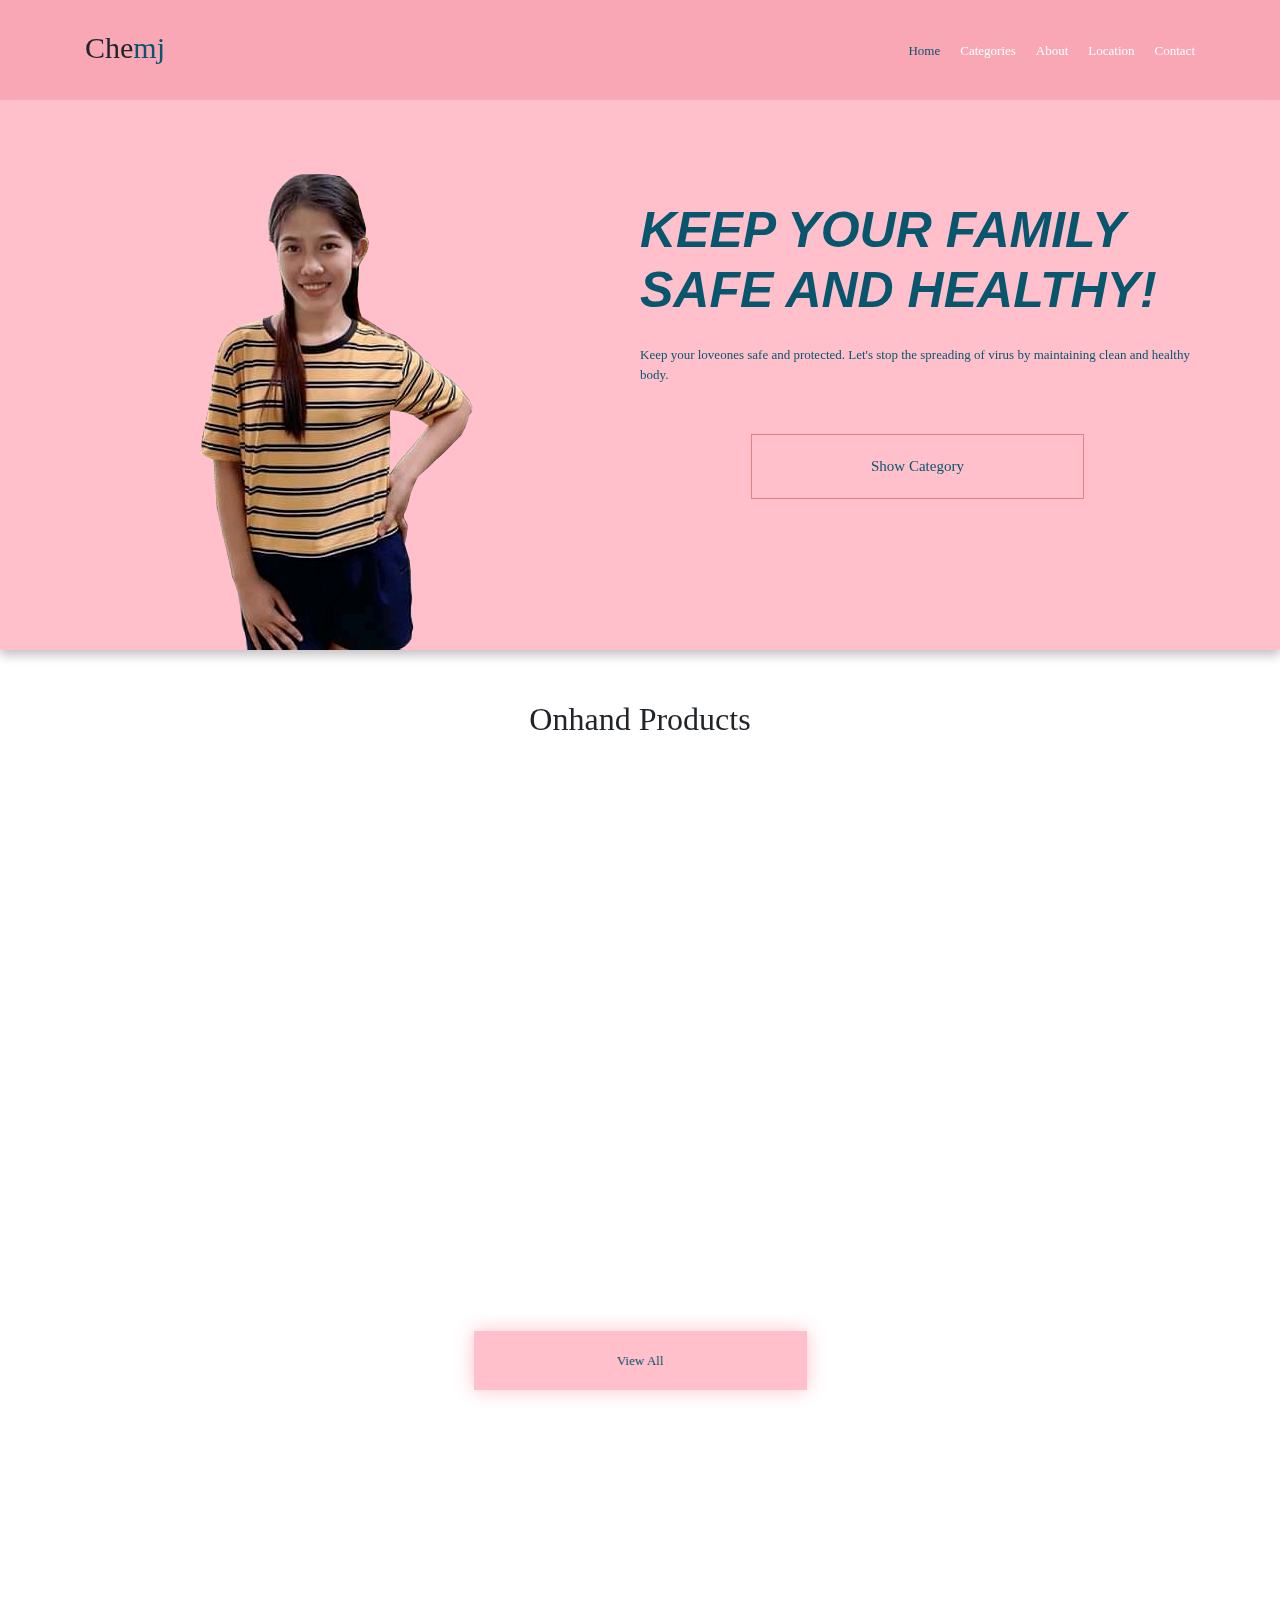
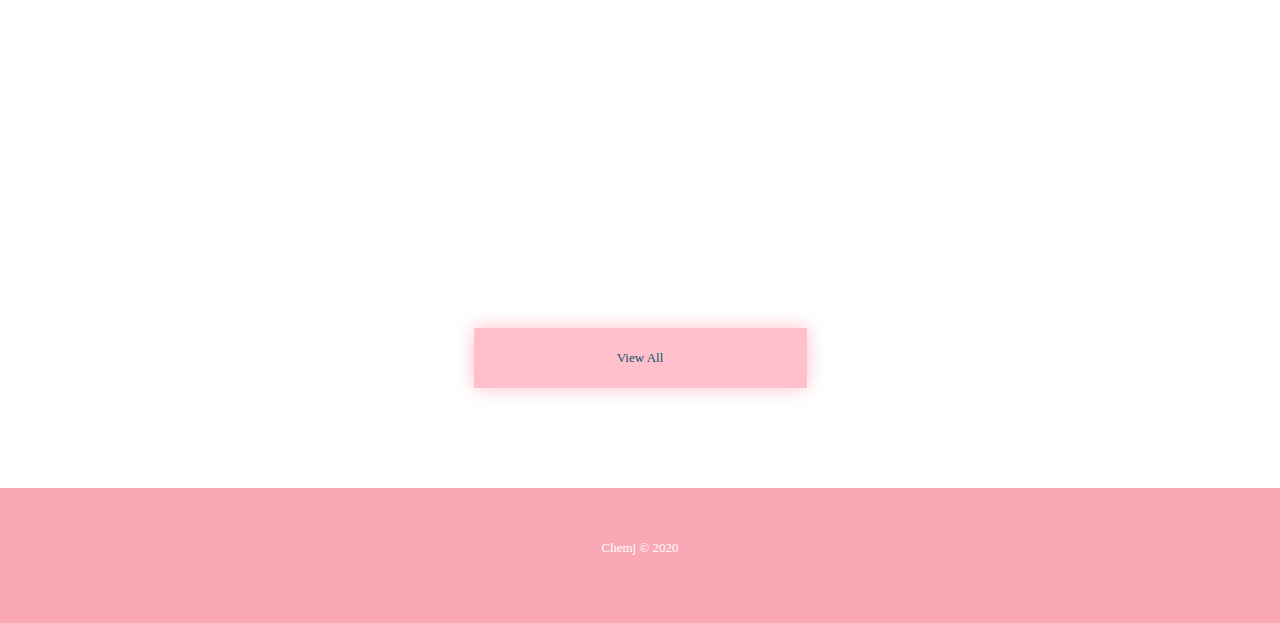
==== index.html @ 854d8d62 "firdt commit" ====
<!DOCTYPE html>
<html lang="en">

<head>
    <meta charset="UTF-8">
    <meta name="viewport" content="width=device-width, initial-scale=1.0">
    <meta name="keywords" content="">
    <meta name="description" content="">
    <meta name="author" content="Mark Jason P. Espelita">

    <!-- data aos -->

    <link rel="stylesheet" href="assets/libs/aos/dist/aos.css">

    <!-- font awesome -->

    <link rel="stylesheet" href="assets/libs/font-awesome/css/all.css">
    <link rel="stylesheet" href="assets/libs/font-awesome/css/all.min.css">
    <link rel="stylesheet" href="assets/libs/font-awesome/css/brands.css">
    <link rel="stylesheet" href="assets/libs/font-awesome/css/brands.min.css">
    <link rel="stylesheet" href="assets/libs/font-awesome/css/fontawesome.css">
    <link rel="stylesheet" href="assets/libs/font-awesome/css/fontawesome.min.css">
    <link rel="stylesheet" href="assets/libs/font-awesome/css/regular.css">
    <link rel="stylesheet" href="assets/libs/font-awesome/css/regular.min.css">
    <link rel="stylesheet" href="assets/libs/font-awesome/css/solid.css">
    <link rel="stylesheet" href="assets/libs/font-awesome/css/solid.min.css">
    <link rel="stylesheet" href="assets/libs/font-awesome/css/svg-with-js.css">
    <link rel="stylesheet" href="assets/libs/font-awesome/css/svg-with-js.min.css">
    <link rel="stylesheet" href="assets/libs/font-awesome/css/v4-shims.css">
    <link rel="stylesheet" href="assets/libs/font-awesome/css/v4-shims.min.css">

    <!-- owl carousel -->

    <link rel="stylesheet" href="assets/libs/OwlCarousel/dist/assets/owl.carousel.css">
    <link rel="stylesheet" href="assets/libs/OwlCarousel/dist/assets/owl.carousel.min.css">
    <link rel="stylesheet" href="assets/libs/OwlCarousel/dist/assets/owl.theme.default.css">
    <link rel="stylesheet" href="assets/libs/OwlCarousel/dist/assets/owl.theme.default.min.css">
    <link rel="stylesheet" href="assets/libs/OwlCarousel/dist/assets/owl.theme.green.css">
    <link rel="stylesheet" href="assets/libs/OwlCarousel/dist/assets/owl.theme.green.min.css">

    <!-- bootstrap -->

    <link rel="stylesheet" href="assets/libs/bootstrap/css/bootstrap-grid.css">
    <link rel="stylesheet" href="assets/libs/bootstrap/css/bootstrap-grid.min.css">
    <link rel="stylesheet" href="assets/libs/bootstrap/css/bootstrap-reboot.css">
    <link rel="stylesheet" href="assets/libs/bootstrap/css/bootstrap-reboot.min.css">
    <link rel="stylesheet" href="assets/libs/bootstrap/css/bootstrap.css">
    <link rel="stylesheet" href="assets/libs/bootstrap/css/bootstrap.min.css">

    <!-- custom -->

    <link rel="stylesheet" href="assets/css/custom.css">
    <link rel="stylesheet" href="assets/css/responsive.css">
    <link rel="stylesheet" href="assets/css/alcohol.css">

    <title>Chemj Store | Welcome</title>
</head>

<body>

    <!-- MAIN -->

    <header>
        <div class="container">
            <div class="branding">
                <h1 data-aos="zoom-in" data-aos-duration="1000">Che<span class="blue">mj</span></h1>
            </div>

            <nav data-aos="fade-up" data-aos-duration="1500">
                <ul>
                    <a href="index.html">
                        <li class="active-links">Home</li>
                    </a>
                    <li>
                        Categories
                        <ul>
                            <a href="alcohol.html">
                                <li>Alcohol</li>
                            </a>
                            <a href="faceshield.html">
                                <li>Faceshield</li>
                            </a>
                        </ul>
                    </li>

                    <a href="about.html">
                        <li>About</li>
                    </a>
                    <a href="location.html">
                        <li>Location</li>
                    </a>
                    <a href="contact.html">
                        <li>Contact</li>
                    </a>
                </ul>
                <i id="bars" class="fa fa-bars menu"></i>
            </nav>

        </div>
    </header>

    <section class="responsive-menu">
        <div class="container">
            <nav>
                <ul>
                    <a href="index.html">
                        <li class="active-links">Home</li>
                    </a>
                    <li>
                        Categories
                        <ul>
                            <a href="alcohol.html">
                                <li>Alcohol</li>
                            </a>
                            <a href="faceshield.html">
                                <li>Faceshield</li>
                            </a>
                        </ul>
                    </li>

                    <a href="about.html">
                        <li>About</li>
                    </a>
                    <a href="location.html">
                        <li>Location</li>
                    </a>
                    <a href="contact.html">
                        <li>Contact</li>
                    </a>
                </ul>
            </nav>
        </div>
    </section>

    <section class="showcase">
        <div class="container">
            <div class="bigpic">
                <img src="assets/img/showcase/FB_IMG_15981682162162028.png" alt="">
            </div>
            <div class="catchy">
                <h2 data-aos="fade-down" data-aos-duration="1000">KEEP YOUR FAMILY SAFE AND HEALTHY!</h2>
                <p data-aos="fade-left" data-aos-duration="1500">Keep your loveones safe and protected. Let's stop the
                    spreading of virus by maintaining clean and healthy body.</p>
                <p class="select-show" data-aos="zoom-in" data-aos-duration="1000">Show Category</p>
                <p class="select-hide">Hide Category</p>

                <ul class="choices">
                    <a href="alcohol.html">
                        <li>Alcohol</li>
                    </a>
                    <a href="faceshield.html">
                        <li>Facesheild</li>
                    </a>
                </ul>
            </div>
        </div>
    </section>
    <section class="alcohol">

        <div class="container">
            <h2 data-aos="fade-down" data-aos-duration="1000">Onhand Products</h2>
            <p data-aos="fade-up" data-aos-duration="1000">Keep your hands clean and free from germs, bacteria and
                viruses.</p>
            <h3 data-aos="fade-down" data-aos-duration="1000">Alcohol</h3>
            <div data-aos="fade-up" data-aos-duration="1000">
                <div class="owl-carousel">
                </div>
            </div>
            <p class="view-btn">
                <a href="alcohol.html"><button>View All</button></a>
            </p>
        </div>
    </section>

    <section class="faceshield">
        <div class="container">
            <p data-aos="fade-left" data-aos-duration="1000">Keep your hands clean and free from germs, bacteria and
                viruses.</p>
            <h3 data-aos="fade-down" data-aos-duration="1000">Faceshield</h3>
            <div data-aos="fade-down" data-aos-duration="1000">
                <div class="owl-carousel">
                </div>
            </div>


            <p class="view-btn">
                <a href="faceshield.html"><button>View All</button></a>
            </p>
        </div>
    </section>

    <footer>
        <div class="container">
            <p>Chemj &copy; 2020</p>
        </div>
    </footer>



    <!-- jquery -->

    <script src="assets/libs/jquery/jquery.js"></script>

    <!-- data aos -->

    <script src="assets/libs/aos/dist/aos.js"></script>

    <!-- bootstrap -->

    <script src="assets/libs/bootstrap/js/bootstrap.bundle.js"></script>
    <script src="assets/libs/bootstrap/js/bootstrap.bundle.min.js"></script>
    <script src="assets/libs/bootstrap/js/bootstrap.js"></script>
    <script src="assets/libs/bootstrap/js/bootstrap.min.js"></script>

    <!-- owl carousel -->

    <script src="assets/libs/OwlCarousel/dist/owl.carousel.js"></script>
    <script src="assets/libs/OwlCarousel/dist/owl.carousel.min.js"></script>

    <!-- custom -->
    <script src="assets/js/alcoholCarousel.js"></script>
    <script src="assets/js/faceshieldCarousel.js"></script>
    <script src="assets/js/custom.js"></script>



</body>

</html>
---- assets/libs/font-awesome/css/brands.css ----
/*!
 * Font Awesome Free 5.14.0 by @fontawesome - https://fontawesome.com
 * License - https://fontawesome.com/license/free (Icons: CC BY 4.0, Fonts: SIL OFL 1.1, Code: MIT License)
 */
@font-face {
  font-family: 'Font Awesome 5 Brands';
  font-style: normal;
  font-weight: 400;
  font-display: block;
  src: url("../webfonts/fa-brands-400.eot");
  src: url("../webfonts/fa-brands-400.eot?#iefix") format("embedded-opentype"), url("../webfonts/fa-brands-400.woff2") format("woff2"), url("../webfonts/fa-brands-400.woff") format("woff"), url("../webfonts/fa-brands-400.ttf") format("truetype"), url("../webfonts/fa-brands-400.svg#fontawesome") format("svg"); }

.fab {
  font-family: 'Font Awesome 5 Brands';
  font-weight: 400; }
---- assets/libs/font-awesome/css/brands.min.css ----
/*!
 * Font Awesome Free 5.14.0 by @fontawesome - https://fontawesome.com
 * License - https://fontawesome.com/license/free (Icons: CC BY 4.0, Fonts: SIL OFL 1.1, Code: MIT License)
 */
@font-face{font-family:"Font Awesome 5 Brands";font-style:normal;font-weight:400;font-display:block;src:url(../webfonts/fa-brands-400.eot);src:url(../webfonts/fa-brands-400.eot?#iefix) format("embedded-opentype"),url(../webfonts/fa-brands-400.woff2) format("woff2"),url(../webfonts/fa-brands-400.woff) format("woff"),url(../webfonts/fa-brands-400.ttf) format("truetype"),url(../webfonts/fa-brands-400.svg#fontawesome) format("svg")}.fab{font-family:"Font Awesome 5 Brands";font-weight:400}
---- assets/libs/font-awesome/css/regular.css ----
/*!
 * Font Awesome Free 5.14.0 by @fontawesome - https://fontawesome.com
 * License - https://fontawesome.com/license/free (Icons: CC BY 4.0, Fonts: SIL OFL 1.1, Code: MIT License)
 */
@font-face {
  font-family: 'Font Awesome 5 Free';
  font-style: normal;
  font-weight: 400;
  font-display: block;
  src: url("../webfonts/fa-regular-400.eot");
  src: url("../webfonts/fa-regular-400.eot?#iefix") format("embedded-opentype"), url("../webfonts/fa-regular-400.woff2") format("woff2"), url("../webfonts/fa-regular-400.woff") format("woff"), url("../webfonts/fa-regular-400.ttf") format("truetype"), url("../webfonts/fa-regular-400.svg#fontawesome") format("svg"); }

.far {
  font-family: 'Font Awesome 5 Free';
  font-weight: 400; }
---- assets/libs/font-awesome/css/regular.min.css ----
/*!
 * Font Awesome Free 5.14.0 by @fontawesome - https://fontawesome.com
 * License - https://fontawesome.com/license/free (Icons: CC BY 4.0, Fonts: SIL OFL 1.1, Code: MIT License)
 */
@font-face{font-family:"Font Awesome 5 Free";font-style:normal;font-weight:400;font-display:block;src:url(../webfonts/fa-regular-400.eot);src:url(../webfonts/fa-regular-400.eot?#iefix) format("embedded-opentype"),url(../webfonts/fa-regular-400.woff2) format("woff2"),url(../webfonts/fa-regular-400.woff) format("woff"),url(../webfonts/fa-regular-400.ttf) format("truetype"),url(../webfonts/fa-regular-400.svg#fontawesome) format("svg")}.far{font-family:"Font Awesome 5 Free";font-weight:400}
---- assets/libs/font-awesome/css/solid.css ----
/*!
 * Font Awesome Free 5.14.0 by @fontawesome - https://fontawesome.com
 * License - https://fontawesome.com/license/free (Icons: CC BY 4.0, Fonts: SIL OFL 1.1, Code: MIT License)
 */
@font-face {
  font-family: 'Font Awesome 5 Free';
  font-style: normal;
  font-weight: 900;
  font-display: block;
  src: url("../webfonts/fa-solid-900.eot");
  src: url("../webfonts/fa-solid-900.eot?#iefix") format("embedded-opentype"), url("../webfonts/fa-solid-900.woff2") format("woff2"), url("../webfonts/fa-solid-900.woff") format("woff"), url("../webfonts/fa-solid-900.ttf") format("truetype"), url("../webfonts/fa-solid-900.svg#fontawesome") format("svg"); }

.fa,
.fas {
  font-family: 'Font Awesome 5 Free';
  font-weight: 900; }
---- assets/libs/font-awesome/css/solid.min.css ----
/*!
 * Font Awesome Free 5.14.0 by @fontawesome - https://fontawesome.com
 * License - https://fontawesome.com/license/free (Icons: CC BY 4.0, Fonts: SIL OFL 1.1, Code: MIT License)
 */
@font-face{font-family:"Font Awesome 5 Free";font-style:normal;font-weight:900;font-display:block;src:url(../webfonts/fa-solid-900.eot);src:url(../webfonts/fa-solid-900.eot?#iefix) format("embedded-opentype"),url(../webfonts/fa-solid-900.woff2) format("woff2"),url(../webfonts/fa-solid-900.woff) format("woff"),url(../webfonts/fa-solid-900.ttf) format("truetype"),url(../webfonts/fa-solid-900.svg#fontawesome) format("svg")}.fa,.fas{font-family:"Font Awesome 5 Free";font-weight:900}
---- assets/libs/font-awesome/css/svg-with-js.css ----
/*!
 * Font Awesome Free 5.14.0 by @fontawesome - https://fontawesome.com
 * License - https://fontawesome.com/license/free (Icons: CC BY 4.0, Fonts: SIL OFL 1.1, Code: MIT License)
 */
svg:not(:root).svg-inline--fa {
  overflow: visible; }

.svg-inline--fa {
  display: inline-block;
  font-size: inherit;
  height: 1em;
  overflow: visible;
  vertical-align: -.125em; }
  .svg-inline--fa.fa-lg {
    vertical-align: -.225em; }
  .svg-inline--fa.fa-w-1 {
    width: 0.0625em; }
  .svg-inline--fa.fa-w-2 {
    width: 0.125em; }
  .svg-inline--fa.fa-w-3 {
    width: 0.1875em; }
  .svg-inline--fa.fa-w-4 {
    width: 0.25em; }
  .svg-inline--fa.fa-w-5 {
    width: 0.3125em; }
  .svg-inline--fa.fa-w-6 {
    width: 0.375em; }
  .svg-inline--fa.fa-w-7 {
    width: 0.4375em; }
  .svg-inline--fa.fa-w-8 {
    width: 0.5em; }
  .svg-inline--fa.fa-w-9 {
    width: 0.5625em; }
  .svg-inline--fa.fa-w-10 {
    width: 0.625em; }
  .svg-inline--fa.fa-w-11 {
    width: 0.6875em; }
  .svg-inline--fa.fa-w-12 {
    width: 0.75em; }
  .svg-inline--fa.fa-w-13 {
    width: 0.8125em; }
  .svg-inline--fa.fa-w-14 {
    width: 0.875em; }
  .svg-inline--fa.fa-w-15 {
    width: 0.9375em; }
  .svg-inline--fa.fa-w-16 {
    width: 1em; }
  .svg-inline--fa.fa-w-17 {
    width: 1.0625em; }
  .svg-inline--fa.fa-w-18 {
    width: 1.125em; }
  .svg-inline--fa.fa-w-19 {
    width: 1.1875em; }
  .svg-inline--fa.fa-w-20 {
    width: 1.25em; }
  .svg-inline--fa.fa-pull-left {
    margin-right: .3em;
    width: auto; }
  .svg-inline--fa.fa-pull-right {
    margin-left: .3em;
    width: auto; }
  .svg-inline--fa.fa-border {
    height: 1.5em; }
  .svg-inline--fa.fa-li {
    width: 2em; }
  .svg-inline--fa.fa-fw {
    width: 1.25em; }

.fa-layers svg.svg-inline--fa {
  bottom: 0;
  left: 0;
  margin: auto;
  position: absolute;
  right: 0;
  top: 0; }

.fa-layers {
  display: inline-block;
  height: 1em;
  position: relative;
  text-align: center;
  vertical-align: -.125em;
  width: 1em; }
  .fa-layers svg.svg-inline--fa {
    -webkit-transform-origin: center center;
            transform-origin: center center; }

.fa-layers-text, .fa-layers-counter {
  display: inline-block;
  position: absolute;
  text-align: center; }

.fa-layers-text {
  left: 50%;
  top: 50%;
  -webkit-transform: translate(-50%, -50%);
          transform: translate(-50%, -50%);
  -webkit-transform-origin: center center;
          transform-origin: center center; }

.fa-layers-counter {
  background-color: #ff253a;
  border-radius: 1em;
  -webkit-box-sizing: border-box;
          box-sizing: border-box;
  color: #fff;
  height: 1.5em;
  line-height: 1;
  max-width: 5em;
  min-width: 1.5em;
  overflow: hidden;
  padding: .25em;
  right: 0;
  text-overflow: ellipsis;
  top: 0;
  -webkit-transform: scale(0.25);
          transform: scale(0.25);
  -webkit-transform-origin: top right;
          transform-origin: top right; }

.fa-layers-bottom-right {
  bottom: 0;
  right: 0;
  top: auto;
  -webkit-transform: scale(0.25);
          transform: scale(0.25);
  -webkit-transform-origin: bottom right;
          transform-origin: bottom right; }

.fa-layers-bottom-left {
  bottom: 0;
  left: 0;
  right: auto;
  top: auto;
  -webkit-transform: scale(0.25);
          transform: scale(0.25);
  -webkit-transform-origin: bottom left;
          transform-origin: bottom left; }

.fa-layers-top-right {
  right: 0;
  top: 0;
  -webkit-transform: scale(0.25);
          transform: scale(0.25);
  -webkit-transform-origin: top right;
          transform-origin: top right; }

.fa-layers-top-left {
  left: 0;
  right: auto;
  top: 0;
  -webkit-transform: scale(0.25);
          transform: scale(0.25);
  -webkit-transform-origin: top left;
          transform-origin: top left; }

.fa-lg {
  font-size: 1.33333em;
  line-height: 0.75em;
  vertical-align: -.0667em; }

.fa-xs {
  font-size: .75em; }

.fa-sm {
  font-size: .875em; }

.fa-1x {
  font-size: 1em; }

.fa-2x {
  font-size: 2em; }

.fa-3x {
  font-size: 3em; }

.fa-4x {
  font-size: 4em; }

.fa-5x {
  font-size: 5em; }

.fa-6x {
  font-size: 6em; }

.fa-7x {
  font-size: 7em; }

.fa-8x {
  font-size: 8em; }

.fa-9x {
  font-size: 9em; }

.fa-10x {
  font-size: 10em; }

.fa-fw {
  text-align: center;
  width: 1.25em; }

.fa-ul {
  list-style-type: none;
  margin-left: 2.5em;
  padding-left: 0; }
  .fa-ul > li {
    position: relative; }

.fa-li {
  left: -2em;
  position: absolute;
  text-align: center;
  width: 2em;
  line-height: inherit; }

.fa-border {
  border: solid 0.08em #eee;
  border-radius: .1em;
  padding: .2em .25em .15em; }

.fa-pull-left {
  float: left; }

.fa-pull-right {
  float: right; }

.fa.fa-pull-left,
.fas.fa-pull-left,
.far.fa-pull-left,
.fal.fa-pull-left,
.fab.fa-pull-left {
  margin-right: .3em; }

.fa.fa-pull-right,
.fas.fa-pull-right,
.far.fa-pull-right,
.fal.fa-pull-right,
.fab.fa-pull-right {
  margin-left: .3em; }

.fa-spin {
  -webkit-animation: fa-spin 2s infinite linear;
          animation: fa-spin 2s infinite linear; }

.fa-pulse {
  -webkit-animation: fa-spin 1s infinite steps(8);
          animation: fa-spin 1s infinite steps(8); }

@-webkit-keyframes fa-spin {
  0% {
    -webkit-transform: rotate(0deg);
            transform: rotate(0deg); }
  100% {
    -webkit-transform: rotate(360deg);
            transform: rotate(360deg); } }

@keyframes fa-spin {
  0% {
    -webkit-transform: rotate(0deg);
            transform: rotate(0deg); }
  100% {
    -webkit-transform: rotate(360deg);
            transform: rotate(360deg); } }

.fa-rotate-90 {
  -ms-filter: "progid:DXImageTransform.Microsoft.BasicImage(rotation=1)";
  -webkit-transform: rotate(90deg);
          transform: rotate(90deg); }

.fa-rotate-180 {
  -ms-filter: "progid:DXImageTransform.Microsoft.BasicImage(rotation=2)";
  -webkit-transform: rotate(180deg);
          transform: rotate(180deg); }

.fa-rotate-270 {
  -ms-filter: "progid:DXImageTransform.Microsoft.BasicImage(rotation=3)";
  -webkit-transform: rotate(270deg);
          transform: rotate(270deg); }

.fa-flip-horizontal {
  -ms-filter: "progid:DXImageTransform.Microsoft.BasicImage(rotation=0, mirror=1)";
  -webkit-transform: scale(-1, 1);
          transform: scale(-1, 1); }

.fa-flip-vertical {
  -ms-filter: "progid:DXImageTransform.Microsoft.BasicImage(rotation=2, mirror=1)";
  -webkit-transform: scale(1, -1);
          transform: scale(1, -1); }

.fa-flip-both, .fa-flip-horizontal.fa-flip-vertical {
  -ms-filter: "progid:DXImageTransform.Microsoft.BasicImage(rotation=2, mirror=1)";
  -webkit-transform: scale(-1, -1);
          transform: scale(-1, -1); }

:root .fa-rotate-90,
:root .fa-rotate-180,
:root .fa-rotate-270,
:root .fa-flip-horizontal,
:root .fa-flip-vertical,
:root .fa-flip-both {
  -webkit-filter: none;
          filter: none; }

.fa-stack {
  display: inline-block;
  height: 2em;
  position: relative;
  width: 2.5em; }

.fa-stack-1x,
.fa-stack-2x {
  bottom: 0;
  left: 0;
  margin: auto;
  position: absolute;
  right: 0;
  top: 0; }

.svg-inline--fa.fa-stack-1x {
  height: 1em;
  width: 1.25em; }

.svg-inline--fa.fa-stack-2x {
  height: 2em;
  width: 2.5em; }

.fa-inverse {
  color: #fff; }

.sr-only {
  border: 0;
  clip: rect(0, 0, 0, 0);
  height: 1px;
  margin: -1px;
  overflow: hidden;
  padding: 0;
  position: absolute;
  width: 1px; }

.sr-only-focusable:active, .sr-only-focusable:focus {
  clip: auto;
  height: auto;
  margin: 0;
  overflow: visible;
  position: static;
  width: auto; }

.svg-inline--fa .fa-primary {
  fill: var(--fa-primary-color, currentColor);
  opacity: 1;
  opacity: var(--fa-primary-opacity, 1); }

.svg-inline--fa .fa-secondary {
  fill: var(--fa-secondary-color, currentColor);
  opacity: 0.4;
  opacity: var(--fa-secondary-opacity, 0.4); }

.svg-inline--fa.fa-swap-opacity .fa-primary {
  opacity: 0.4;
  opacity: var(--fa-secondary-opacity, 0.4); }

.svg-inline--fa.fa-swap-opacity .fa-secondary {
  opacity: 1;
  opacity: var(--fa-primary-opacity, 1); }

.svg-inline--fa mask .fa-primary,
.svg-inline--fa mask .fa-secondary {
  fill: black; }

.fad.fa-inverse {
  color: #fff; }
---- assets/libs/font-awesome/css/svg-with-js.min.css ----
/*!
 * Font Awesome Free 5.14.0 by @fontawesome - https://fontawesome.com
 * License - https://fontawesome.com/license/free (Icons: CC BY 4.0, Fonts: SIL OFL 1.1, Code: MIT License)
 */
.svg-inline--fa,svg:not(:root).svg-inline--fa{overflow:visible}.svg-inline--fa{display:inline-block;font-size:inherit;height:1em;vertical-align:-.125em}.svg-inline--fa.fa-lg{vertical-align:-.225em}.svg-inline--fa.fa-w-1{width:.0625em}.svg-inline--fa.fa-w-2{width:.125em}.svg-inline--fa.fa-w-3{width:.1875em}.svg-inline--fa.fa-w-4{width:.25em}.svg-inline--fa.fa-w-5{width:.3125em}.svg-inline--fa.fa-w-6{width:.375em}.svg-inline--fa.fa-w-7{width:.4375em}.svg-inline--fa.fa-w-8{width:.5em}.svg-inline--fa.fa-w-9{width:.5625em}.svg-inline--fa.fa-w-10{width:.625em}.svg-inline--fa.fa-w-11{width:.6875em}.svg-inline--fa.fa-w-12{width:.75em}.svg-inline--fa.fa-w-13{width:.8125em}.svg-inline--fa.fa-w-14{width:.875em}.svg-inline--fa.fa-w-15{width:.9375em}.svg-inline--fa.fa-w-16{width:1em}.svg-inline--fa.fa-w-17{width:1.0625em}.svg-inline--fa.fa-w-18{width:1.125em}.svg-inline--fa.fa-w-19{width:1.1875em}.svg-inline--fa.fa-w-20{width:1.25em}.svg-inline--fa.fa-pull-left{margin-right:.3em;width:auto}.svg-inline--fa.fa-pull-right{margin-left:.3em;width:auto}.svg-inline--fa.fa-border{height:1.5em}.svg-inline--fa.fa-li{width:2em}.svg-inline--fa.fa-fw{width:1.25em}.fa-layers svg.svg-inline--fa{bottom:0;left:0;margin:auto;position:absolute;right:0;top:0}.fa-layers{display:inline-block;height:1em;position:relative;text-align:center;vertical-align:-.125em;width:1em}.fa-layers svg.svg-inline--fa{-webkit-transform-origin:center center;transform-origin:center center}.fa-layers-counter,.fa-layers-text{display:inline-block;position:absolute;text-align:center}.fa-layers-text{left:50%;top:50%;-webkit-transform:translate(-50%,-50%);transform:translate(-50%,-50%);-webkit-transform-origin:center center;transform-origin:center center}.fa-layers-counter{background-color:#ff253a;border-radius:1em;-webkit-box-sizing:border-box;box-sizing:border-box;color:#fff;height:1.5em;line-height:1;max-width:5em;min-width:1.5em;overflow:hidden;padding:.25em;right:0;text-overflow:ellipsis;top:0;-webkit-transform:scale(.25);transform:scale(.25);-webkit-transform-origin:top right;transform-origin:top right}.fa-layers-bottom-right{bottom:0;right:0;top:auto;-webkit-transform:scale(.25);transform:scale(.25);-webkit-transform-origin:bottom right;transform-origin:bottom right}.fa-layers-bottom-left{bottom:0;left:0;right:auto;top:auto;-webkit-transform:scale(.25);transform:scale(.25);-webkit-transform-origin:bottom left;transform-origin:bottom left}.fa-layers-top-right{right:0;top:0;-webkit-transform:scale(.25);transform:scale(.25);-webkit-transform-origin:top right;transform-origin:top right}.fa-layers-top-left{left:0;right:auto;top:0;-webkit-transform:scale(.25);transform:scale(.25);-webkit-transform-origin:top left;transform-origin:top left}.fa-lg{font-size:1.33333em;line-height:.75em;vertical-align:-.0667em}.fa-xs{font-size:.75em}.fa-sm{font-size:.875em}.fa-1x{font-size:1em}.fa-2x{font-size:2em}.fa-3x{font-size:3em}.fa-4x{font-size:4em}.fa-5x{font-size:5em}.fa-6x{font-size:6em}.fa-7x{font-size:7em}.fa-8x{font-size:8em}.fa-9x{font-size:9em}.fa-10x{font-size:10em}.fa-fw{text-align:center;width:1.25em}.fa-ul{list-style-type:none;margin-left:2.5em;padding-left:0}.fa-ul>li{position:relative}.fa-li{left:-2em;position:absolute;text-align:center;width:2em;line-height:inherit}.fa-border{border:.08em solid #eee;border-radius:.1em;padding:.2em .25em .15em}.fa-pull-left{float:left}.fa-pull-right{float:right}.fa.fa-pull-left,.fab.fa-pull-left,.fal.fa-pull-left,.far.fa-pull-left,.fas.fa-pull-left{margin-right:.3em}.fa.fa-pull-right,.fab.fa-pull-right,.fal.fa-pull-right,.far.fa-pull-right,.fas.fa-pull-right{margin-left:.3em}.fa-spin{-webkit-animation:fa-spin 2s linear infinite;animation:fa-spin 2s linear infinite}.fa-pulse{-webkit-animation:fa-spin 1s steps(8) infinite;animation:fa-spin 1s steps(8) infinite}@-webkit-keyframes fa-spin{0%{-webkit-transform:rotate(0deg);transform:rotate(0deg)}to{-webkit-transform:rotate(1turn);transform:rotate(1turn)}}@keyframes fa-spin{0%{-webkit-transform:rotate(0deg);transform:rotate(0deg)}to{-webkit-transform:rotate(1turn);transform:rotate(1turn)}}.fa-rotate-90{-ms-filter:"progid:DXImageTransform.Microsoft.BasicImage(rotation=1)";-webkit-transform:rotate(90deg);transform:rotate(90deg)}.fa-rotate-180{-ms-filter:"progid:DXImageTransform.Microsoft.BasicImage(rotation=2)";-webkit-transform:rotate(180deg);transform:rotate(180deg)}.fa-rotate-270{-ms-filter:"progid:DXImageTransform.Microsoft.BasicImage(rotation=3)";-webkit-transform:rotate(270deg);transform:rotate(270deg)}.fa-flip-horizontal{-ms-filter:"progid:DXImageTransform.Microsoft.BasicImage(rotation=0, mirror=1)";-webkit-transform:scaleX(-1);transform:scaleX(-1)}.fa-flip-vertical{-webkit-transform:scaleY(-1);transform:scaleY(-1)}.fa-flip-both,.fa-flip-horizontal.fa-flip-vertical,.fa-flip-vertical{-ms-filter:"progid:DXImageTransform.Microsoft.BasicImage(rotation=2, mirror=1)"}.fa-flip-both,.fa-flip-horizontal.fa-flip-vertical{-webkit-transform:scale(-1);transform:scale(-1)}:root .fa-flip-both,:root .fa-flip-horizontal,:root .fa-flip-vertical,:root .fa-rotate-90,:root .fa-rotate-180,:root .fa-rotate-270{-webkit-filter:none;filter:none}.fa-stack{display:inline-block;height:2em;position:relative;width:2.5em}.fa-stack-1x,.fa-stack-2x{bottom:0;left:0;margin:auto;position:absolute;right:0;top:0}.svg-inline--fa.fa-stack-1x{height:1em;width:1.25em}.svg-inline--fa.fa-stack-2x{height:2em;width:2.5em}.fa-inverse{color:#fff}.sr-only{border:0;clip:rect(0,0,0,0);height:1px;margin:-1px;overflow:hidden;padding:0;position:absolute;width:1px}.sr-only-focusable:active,.sr-only-focusable:focus{clip:auto;height:auto;margin:0;overflow:visible;position:static;width:auto}.svg-inline--fa .fa-primary{fill:var(--fa-primary-color,currentColor);opacity:1;opacity:var(--fa-primary-opacity,1)}.svg-inline--fa .fa-secondary{fill:var(--fa-secondary-color,currentColor)}.svg-inline--fa .fa-secondary,.svg-inline--fa.fa-swap-opacity .fa-primary{opacity:.4;opacity:var(--fa-secondary-opacity,.4)}.svg-inline--fa.fa-swap-opacity .fa-secondary{opacity:1;opacity:var(--fa-primary-opacity,1)}.svg-inline--fa mask .fa-primary,.svg-inline--fa mask .fa-secondary{fill:#000}.fad.fa-inverse{color:#fff}
---- assets/libs/font-awesome/css/v4-shims.css ----
/*!
 * Font Awesome Free 5.14.0 by @fontawesome - https://fontawesome.com
 * License - https://fontawesome.com/license/free (Icons: CC BY 4.0, Fonts: SIL OFL 1.1, Code: MIT License)
 */
.fa.fa-glass:before {
  content: "\f000"; }

.fa.fa-meetup {
  font-family: 'Font Awesome 5 Brands';
  font-weight: 400; }

.fa.fa-star-o {
  font-family: 'Font Awesome 5 Free';
  font-weight: 400; }

.fa.fa-star-o:before {
  content: "\f005"; }

.fa.fa-remove:before {
  content: "\f00d"; }

.fa.fa-close:before {
  content: "\f00d"; }

.fa.fa-gear:before {
  content: "\f013"; }

.fa.fa-trash-o {
  font-family: 'Font Awesome 5 Free';
  font-weight: 400; }

.fa.fa-trash-o:before {
  content: "\f2ed"; }

.fa.fa-file-o {
  font-family: 'Font Awesome 5 Free';
  font-weight: 400; }

.fa.fa-file-o:before {
  content: "\f15b"; }

.fa.fa-clock-o {
  font-family: 'Font Awesome 5 Free';
  font-weight: 400; }

.fa.fa-clock-o:before {
  content: "\f017"; }

.fa.fa-arrow-circle-o-down {
  font-family: 'Font Awesome 5 Free';
  font-weight: 400; }

.fa.fa-arrow-circle-o-down:before {
  content: "\f358"; }

.fa.fa-arrow-circle-o-up {
  font-family: 'Font Awesome 5 Free';
  font-weight: 400; }

.fa.fa-arrow-circle-o-up:before {
  content: "\f35b"; }

.fa.fa-play-circle-o {
  font-family: 'Font Awesome 5 Free';
  font-weight: 400; }

.fa.fa-play-circle-o:before {
  content: "\f144"; }

.fa.fa-repeat:before {
  content: "\f01e"; }

.fa.fa-rotate-right:before {
  content: "\f01e"; }

.fa.fa-refresh:before {
  content: "\f021"; }

.fa.fa-list-alt {
  font-family: 'Font Awesome 5 Free';
  font-weight: 400; }

.fa.fa-dedent:before {
  content: "\f03b"; }

.fa.fa-video-camera:before {
  content: "\f03d"; }

.fa.fa-picture-o {
  font-family: 'Font Awesome 5 Free';
  font-weight: 400; }

.fa.fa-picture-o:before {
  content: "\f03e"; }

.fa.fa-photo {
  font-family: 'Font Awesome 5 Free';
  font-weight: 400; }

.fa.fa-photo:before {
  content: "\f03e"; }

.fa.fa-image {
  font-family: 'Font Awesome 5 Free';
  font-weight: 400; }

.fa.fa-image:before {
  content: "\f03e"; }

.fa.fa-pencil:before {
  content: "\f303"; }

.fa.fa-map-marker:before {
  content: "\f3c5"; }

.fa.fa-pencil-square-o {
  font-family: 'Font Awesome 5 Free';
  font-weight: 400; }

.fa.fa-pencil-square-o:before {
  content: "\f044"; }

.fa.fa-share-square-o {
  font-family: 'Font Awesome 5 Free';
  font-weight: 400; }

.fa.fa-share-square-o:before {
  content: "\f14d"; }

.fa.fa-check-square-o {
  font-family: 'Font Awesome 5 Free';
  font-weight: 400; }

.fa.fa-check-square-o:before {
  content: "\f14a"; }

.fa.fa-arrows:before {
  content: "\f0b2"; }

.fa.fa-times-circle-o {
  font-family: 'Font Awesome 5 Free';
  font-weight: 400; }

.fa.fa-times-circle-o:before {
  content: "\f057"; }

.fa.fa-check-circle-o {
  font-family: 'Font Awesome 5 Free';
  font-weight: 400; }

.fa.fa-check-circle-o:before {
  content: "\f058"; }

.fa.fa-mail-forward:before {
  content: "\f064"; }

.fa.fa-expand:before {
  content: "\f424"; }

.fa.fa-compress:before {
  content: "\f422"; }

.fa.fa-eye {
  font-family: 'Font Awesome 5 Free';
  font-weight: 400; }

.fa.fa-eye-slash {
  font-family: 'Font Awesome 5 Free';
  font-weight: 400; }

.fa.fa-warning:before {
  content: "\f071"; }

.fa.fa-calendar:before {
  content: "\f073"; }

.fa.fa-arrows-v:before {
  content: "\f338"; }

.fa.fa-arrows-h:before {
  content: "\f337"; }

.fa.fa-bar-chart {
  font-family: 'Font Awesome 5 Free';
  font-weight: 400; }

.fa.fa-bar-chart:before {
  content: "\f080"; }

.fa.fa-bar-chart-o {
  font-family: 'Font Awesome 5 Free';
  font-weight: 400; }

.fa.fa-bar-chart-o:before {
  content: "\f080"; }

.fa.fa-twitter-square {
  font-family: 'Font Awesome 5 Brands';
  font-weight: 400; }

.fa.fa-facebook-square {
  font-family: 'Font Awesome 5 Brands';
  font-weight: 400; }

.fa.fa-gears:before {
  content: "\f085"; }

.fa.fa-thumbs-o-up {
  font-family: 'Font Awesome 5 Free';
  font-weight: 400; }

.fa.fa-thumbs-o-up:before {
  content: "\f164"; }

.fa.fa-thumbs-o-down {
  font-family: 'Font Awesome 5 Free';
  font-weight: 400; }

.fa.fa-thumbs-o-down:before {
  content: "\f165"; }

.fa.fa-heart-o {
  font-family: 'Font Awesome 5 Free';
  font-weight: 400; }

.fa.fa-heart-o:before {
  content: "\f004"; }

.fa.fa-sign-out:before {
  content: "\f2f5"; }

.fa.fa-linkedin-square {
  font-family: 'Font Awesome 5 Brands';
  font-weight: 400; }

.fa.fa-linkedin-square:before {
  content: "\f08c"; }

.fa.fa-thumb-tack:before {
  content: "\f08d"; }

.fa.fa-external-link:before {
  content: "\f35d"; }

.fa.fa-sign-in:before {
  content: "\f2f6"; }

.fa.fa-github-square {
  font-family: 'Font Awesome 5 Brands';
  font-weight: 400; }

.fa.fa-lemon-o {
  font-family: 'Font Awesome 5 Free';
  font-weight: 400; }

.fa.fa-lemon-o:before {
  content: "\f094"; }

.fa.fa-square-o {
  font-family: 'Font Awesome 5 Free';
  font-weight: 400; }

.fa.fa-square-o:before {
  content: "\f0c8"; }

.fa.fa-bookmark-o {
  font-family: 'Font Awesome 5 Free';
  font-weight: 400; }

.fa.fa-bookmark-o:before {
  content: "\f02e"; }

.fa.fa-twitter {
  font-family: 'Font Awesome 5 Brands';
  font-weight: 400; }

.fa.fa-facebook {
  font-family: 'Font Awesome 5 Brands';
  font-weight: 400; }

.fa.fa-facebook:before {
  content: "\f39e"; }

.fa.fa-facebook-f {
  font-family: 'Font Awesome 5 Brands';
  font-weight: 400; }

.fa.fa-facebook-f:before {
  content: "\f39e"; }

.fa.fa-github {
  font-family: 'Font Awesome 5 Brands';
  font-weight: 400; }

.fa.fa-credit-card {
  font-family: 'Font Awesome 5 Free';
  font-weight: 400; }

.fa.fa-feed:before {
  content: "\f09e"; }

.fa.fa-hdd-o {
  font-family: 'Font Awesome 5 Free';
  font-weight: 400; }

.fa.fa-hdd-o:before {
  content: "\f0a0"; }

.fa.fa-hand-o-right {
  font-family: 'Font Awesome 5 Free';
  font-weight: 400; }

.fa.fa-hand-o-right:before {
  content: "\f0a4"; }

.fa.fa-hand-o-left {
  font-family: 'Font Awesome 5 Free';
  font-weight: 400; }

.fa.fa-hand-o-left:before {
  content: "\f0a5"; }

.fa.fa-hand-o-up {
  font-family: 'Font Awesome 5 Free';
  font-weight: 400; }

.fa.fa-hand-o-up:before {
  content: "\f0a6"; }

.fa.fa-hand-o-down {
  font-family: 'Font Awesome 5 Free';
  font-weight: 400; }

.fa.fa-hand-o-down:before {
  content: "\f0a7"; }

.fa.fa-arrows-alt:before {
  content: "\f31e"; }

.fa.fa-group:before {
  content: "\f0c0"; }

.fa.fa-chain:before {
  content: "\f0c1"; }

.fa.fa-scissors:before {
  content: "\f0c4"; }

.fa.fa-files-o {
  font-family: 'Font Awesome 5 Free';
  font-weight: 400; }

.fa.fa-files-o:before {
  content: "\f0c5"; }

.fa.fa-floppy-o {
  font-family: 'Font Awesome 5 Free';
  font-weight: 400; }

.fa.fa-floppy-o:before {
  content: "\f0c7"; }

.fa.fa-navicon:before {
  content: "\f0c9"; }

.fa.fa-reorder:before {
  content: "\f0c9"; }

.fa.fa-pinterest {
  font-family: 'Font Awesome 5 Brands';
  font-weight: 400; }

.fa.fa-pinterest-square {
  font-family: 'Font Awesome 5 Brands';
  font-weight: 400; }

.fa.fa-google-plus-square {
  font-family: 'Font Awesome 5 Brands';
  font-weight: 400; }

.fa.fa-google-plus {
  font-family: 'Font Awesome 5 Brands';
  font-weight: 400; }

.fa.fa-google-plus:before {
  content: "\f0d5"; }

.fa.fa-money {
  font-family: 'Font Awesome 5 Free';
  font-weight: 400; }

.fa.fa-money:before {
  content: "\f3d1"; }

.fa.fa-unsorted:before {
  content: "\f0dc"; }

.fa.fa-sort-desc:before {
  content: "\f0dd"; }

.fa.fa-sort-asc:before {
  content: "\f0de"; }

.fa.fa-linkedin {
  font-family: 'Font Awesome 5 Brands';
  font-weight: 400; }

.fa.fa-linkedin:before {
  content: "\f0e1"; }

.fa.fa-rotate-left:before {
  content: "\f0e2"; }

.fa.fa-legal:before {
  content: "\f0e3"; }

.fa.fa-tachometer:before {
  content: "\f3fd"; }

.fa.fa-dashboard:before {
  content: "\f3fd"; }

.fa.fa-comment-o {
  font-family: 'Font Awesome 5 Free';
  font-weight: 400; }

.fa.fa-comment-o:before {
  content: "\f075"; }

.fa.fa-comments-o {
  font-family: 'Font Awesome 5 Free';
  font-weight: 400; }

.fa.fa-comments-o:before {
  content: "\f086"; }

.fa.fa-flash:before {
  content: "\f0e7"; }

.fa.fa-clipboard {
  font-family: 'Font Awesome 5 Free';
  font-weight: 400; }

.fa.fa-paste {
  font-family: 'Font Awesome 5 Free';
  font-weight: 400; }

.fa.fa-paste:before {
  content: "\f328"; }

.fa.fa-lightbulb-o {
  font-family: 'Font Awesome 5 Free';
  font-weight: 400; }

.fa.fa-lightbulb-o:before {
  content: "\f0eb"; }

.fa.fa-exchange:before {
  content: "\f362"; }

.fa.fa-cloud-download:before {
  content: "\f381"; }

.fa.fa-cloud-upload:before {
  content: "\f382"; }

.fa.fa-bell-o {
  font-family: 'Font Awesome 5 Free';
  font-weight: 400; }

.fa.fa-bell-o:before {
  content: "\f0f3"; }

.fa.fa-cutlery:before {
  content: "\f2e7"; }

.fa.fa-file-text-o {
  font-family: 'Font Awesome 5 Free';
  font-weight: 400; }

.fa.fa-file-text-o:before {
  content: "\f15c"; }

.fa.fa-building-o {
  font-family: 'Font Awesome 5 Free';
  font-weight: 400; }

.fa.fa-building-o:before {
  content: "\f1ad"; }

.fa.fa-hospital-o {
  font-family: 'Font Awesome 5 Free';
  font-weight: 400; }

.fa.fa-hospital-o:before {
  content: "\f0f8"; }

.fa.fa-tablet:before {
  content: "\f3fa"; }

.fa.fa-mobile:before {
  content: "\f3cd"; }

.fa.fa-mobile-phone:before {
  content: "\f3cd"; }

.fa.fa-circle-o {
  font-family: 'Font Awesome 5 Free';
  font-weight: 400; }

.fa.fa-circle-o:before {
  content: "\f111"; }

.fa.fa-mail-reply:before {
  content: "\f3e5"; }

.fa.fa-github-alt {
  font-family: 'Font Awesome 5 Brands';
  font-weight: 400; }

.fa.fa-folder-o {
  font-family: 'Font Awesome 5 Free';
  font-weight: 400; }

.fa.fa-folder-o:before {
  content: "\f07b"; }

.fa.fa-folder-open-o {
  font-family: 'Font Awesome 5 Free';
  font-weight: 400; }

.fa.fa-folder-open-o:before {
  content: "\f07c"; }

.fa.fa-smile-o {
  font-family: 'Font Awesome 5 Free';
  font-weight: 400; }

.fa.fa-smile-o:before {
  content: "\f118"; }

.fa.fa-frown-o {
  font-family: 'Font Awesome 5 Free';
  font-weight: 400; }

.fa.fa-frown-o:before {
  content: "\f119"; }

.fa.fa-meh-o {
  font-family: 'Font Awesome 5 Free';
  font-weight: 400; }

.fa.fa-meh-o:before {
  content: "\f11a"; }

.fa.fa-keyboard-o {
  font-family: 'Font Awesome 5 Free';
  font-weight: 400; }

.fa.fa-keyboard-o:before {
  content: "\f11c"; }

.fa.fa-flag-o {
  font-family: 'Font Awesome 5 Free';
  font-weight: 400; }

.fa.fa-flag-o:before {
  content: "\f024"; }

.fa.fa-mail-reply-all:before {
  content: "\f122"; }

.fa.fa-star-half-o {
  font-family: 'Font Awesome 5 Free';
  font-weight: 400; }

.fa.fa-star-half-o:before {
  content: "\f089"; }

.fa.fa-star-half-empty {
  font-family: 'Font Awesome 5 Free';
  font-weight: 400; }

.fa.fa-star-half-empty:before {
  content: "\f089"; }

.fa.fa-star-half-full {
  font-family: 'Font Awesome 5 Free';
  font-weight: 400; }

.fa.fa-star-half-full:before {
  content: "\f089"; }

.fa.fa-code-fork:before {
  content: "\f126"; }

.fa.fa-chain-broken:before {
  content: "\f127"; }

.fa.fa-shield:before {
  content: "\f3ed"; }

.fa.fa-calendar-o {
  font-family: 'Font Awesome 5 Free';
  font-weight: 400; }

.fa.fa-calendar-o:before {
  content: "\f133"; }

.fa.fa-maxcdn {
  font-family: 'Font Awesome 5 Brands';
  font-weight: 400; }

.fa.fa-html5 {
  font-family: 'Font Awesome 5 Brands';
  font-weight: 400; }

.fa.fa-css3 {
  font-family: 'Font Awesome 5 Brands';
  font-weight: 400; }

.fa.fa-ticket:before {
  content: "\f3ff"; }

.fa.fa-minus-square-o {
  font-family: 'Font Awesome 5 Free';
  font-weight: 400; }

.fa.fa-minus-square-o:before {
  content: "\f146"; }

.fa.fa-level-up:before {
  content: "\f3bf"; }

.fa.fa-level-down:before {
  content: "\f3be"; }

.fa.fa-pencil-square:before {
  content: "\f14b"; }

.fa.fa-external-link-square:before {
  content: "\f360"; }

.fa.fa-compass {
  font-family: 'Font Awesome 5 Free';
  font-weight: 400; }

.fa.fa-caret-square-o-down {
  font-family: 'Font Awesome 5 Free';
  font-weight: 400; }

.fa.fa-caret-square-o-down:before {
  content: "\f150"; }

.fa.fa-toggle-down {
  font-family: 'Font Awesome 5 Free';
  font-weight: 400; }

.fa.fa-toggle-down:before {
  content: "\f150"; }

.fa.fa-caret-square-o-up {
  font-family: 'Font Awesome 5 Free';
  font-weight: 400; }

.fa.fa-caret-square-o-up:before {
  content: "\f151"; }

.fa.fa-toggle-up {
  font-family: 'Font Awesome 5 Free';
  font-weight: 400; }

.fa.fa-toggle-up:before {
  content: "\f151"; }

.fa.fa-caret-square-o-right {
  font-family: 'Font Awesome 5 Free';
  font-weight: 400; }

.fa.fa-caret-square-o-right:before {
  content: "\f152"; }

.fa.fa-toggle-right {
  font-family: 'Font Awesome 5 Free';
  font-weight: 400; }

.fa.fa-toggle-right:before {
  content: "\f152"; }

.fa.fa-eur:before {
  content: "\f153"; }

.fa.fa-euro:before {
  content: "\f153"; }

.fa.fa-gbp:before {
  content: "\f154"; }

.fa.fa-usd:before {
  content: "\f155"; }

.fa.fa-dollar:before {
  content: "\f155"; }

.fa.fa-inr:before {
  content: "\f156"; }

.fa.fa-rupee:before {
  content: "\f156"; }

.fa.fa-jpy:before {
  content: "\f157"; }

.fa.fa-cny:before {
  content: "\f157"; }

.fa.fa-rmb:before {
  content: "\f157"; }

.fa.fa-yen:before {
  content: "\f157"; }

.fa.fa-rub:before {
  content: "\f158"; }

.fa.fa-ruble:before {
  content: "\f158"; }

.fa.fa-rouble:before {
  content: "\f158"; }

.fa.fa-krw:before {
  content: "\f159"; }

.fa.fa-won:before {
  content: "\f159"; }

.fa.fa-btc {
  font-family: 'Font Awesome 5 Brands';
  font-weight: 400; }

.fa.fa-bitcoin {
  font-family: 'Font Awesome 5 Brands';
  font-weight: 400; }

.fa.fa-bitcoin:before {
  content: "\f15a"; }

.fa.fa-file-text:before {
  content: "\f15c"; }

.fa.fa-sort-alpha-asc:before {
  content: "\f15d"; }

.fa.fa-sort-alpha-desc:before {
  content: "\f881"; }

.fa.fa-sort-amount-asc:before {
  content: "\f160"; }

.fa.fa-sort-amount-desc:before {
  content: "\f884"; }

.fa.fa-sort-numeric-asc:before {
  content: "\f162"; }

.fa.fa-sort-numeric-desc:before {
  content: "\f886"; }

.fa.fa-youtube-square {
  font-family: 'Font Awesome 5 Brands';
  font-weight: 400; }

.fa.fa-youtube {
  font-family: 'Font Awesome 5 Brands';
  font-weight: 400; }

.fa.fa-xing {
  font-family: 'Font Awesome 5 Brands';
  font-weight: 400; }

.fa.fa-xing-square {
  font-family: 'Font Awesome 5 Brands';
  font-weight: 400; }

.fa.fa-youtube-play {
  font-family: 'Font Awesome 5 Brands';
  font-weight: 400; }

.fa.fa-youtube-play:before {
  content: "\f167"; }

.fa.fa-dropbox {
  font-family: 'Font Awesome 5 Brands';
  font-weight: 400; }

.fa.fa-stack-overflow {
  font-family: 'Font Awesome 5 Brands';
  font-weight: 400; }

.fa.fa-instagram {
  font-family: 'Font Awesome 5 Brands';
  font-weight: 400; }

.fa.fa-flickr {
  font-family: 'Font Awesome 5 Brands';
  font-weight: 400; }

.fa.fa-adn {
  font-family: 'Font Awesome 5 Brands';
  font-weight: 400; }

.fa.fa-bitbucket {
  font-family: 'Font Awesome 5 Brands';
  font-weight: 400; }

.fa.fa-bitbucket-square {
  font-family: 'Font Awesome 5 Brands';
  font-weight: 400; }

.fa.fa-bitbucket-square:before {
  content: "\f171"; }

.fa.fa-tumblr {
  font-family: 'Font Awesome 5 Brands';
  font-weight: 400; }

.fa.fa-tumblr-square {
  font-family: 'Font Awesome 5 Brands';
  font-weight: 400; }

.fa.fa-long-arrow-down:before {
  content: "\f309"; }

.fa.fa-long-arrow-up:before {
  content: "\f30c"; }

.fa.fa-long-arrow-left:before {
  content: "\f30a"; }

.fa.fa-long-arrow-right:before {
  content: "\f30b"; }

.fa.fa-apple {
  font-family: 'Font Awesome 5 Brands';
  font-weight: 400; }

.fa.fa-windows {
  font-family: 'Font Awesome 5 Brands';
  font-weight: 400; }

.fa.fa-android {
  font-family: 'Font Awesome 5 Brands';
  font-weight: 400; }

.fa.fa-linux {
  font-family: 'Font Awesome 5 Brands';
  font-weight: 400; }

.fa.fa-dribbble {
  font-family: 'Font Awesome 5 Brands';
  font-weight: 400; }

.fa.fa-skype {
  font-family: 'Font Awesome 5 Brands';
  font-weight: 400; }

.fa.fa-foursquare {
  font-family: 'Font Awesome 5 Brands';
  font-weight: 400; }

.fa.fa-trello {
  font-family: 'Font Awesome 5 Brands';
  font-weight: 400; }

.fa.fa-gratipay {
  font-family: 'Font Awesome 5 Brands';
  font-weight: 400; }

.fa.fa-gittip {
  font-family: 'Font Awesome 5 Brands';
  font-weight: 400; }

.fa.fa-gittip:before {
  content: "\f184"; }

.fa.fa-sun-o {
  font-family: 'Font Awesome 5 Free';
  font-weight: 400; }

.fa.fa-sun-o:before {
  content: "\f185"; }

.fa.fa-moon-o {
  font-family: 'Font Awesome 5 Free';
  font-weight: 400; }

.fa.fa-moon-o:before {
  content: "\f186"; }

.fa.fa-vk {
  font-family: 'Font Awesome 5 Brands';
  font-weight: 400; }

.fa.fa-weibo {
  font-family: 'Font Awesome 5 Brands';
  font-weight: 400; }

.fa.fa-renren {
  font-family: 'Font Awesome 5 Brands';
  font-weight: 400; }

.fa.fa-pagelines {
  font-family: 'Font Awesome 5 Brands';
  font-weight: 400; }

.fa.fa-stack-exchange {
  font-family: 'Font Awesome 5 Brands';
  font-weight: 400; }

.fa.fa-arrow-circle-o-right {
  font-family: 'Font Awesome 5 Free';
  font-weight: 400; }

.fa.fa-arrow-circle-o-right:before {
  content: "\f35a"; }

.fa.fa-arrow-circle-o-left {
  font-family: 'Font Awesome 5 Free';
  font-weight: 400; }

.fa.fa-arrow-circle-o-left:before {
  content: "\f359"; }

.fa.fa-caret-square-o-left {
  font-family: 'Font Awesome 5 Free';
  font-weight: 400; }

.fa.fa-caret-square-o-left:before {
  content: "\f191"; }

.fa.fa-toggle-left {
  font-family: 'Font Awesome 5 Free';
  font-weight: 400; }

.fa.fa-toggle-left:before {
  content: "\f191"; }

.fa.fa-dot-circle-o {
  font-family: 'Font Awesome 5 Free';
  font-weight: 400; }

.fa.fa-dot-circle-o:before {
  content: "\f192"; }

.fa.fa-vimeo-square {
  font-family: 'Font Awesome 5 Brands';
  font-weight: 400; }

.fa.fa-try:before {
  content: "\f195"; }

.fa.fa-turkish-lira:before {
  content: "\f195"; }

.fa.fa-plus-square-o {
  font-family: 'Font Awesome 5 Free';
  font-weight: 400; }

.fa.fa-plus-square-o:before {
  content: "\f0fe"; }

.fa.fa-slack {
  font-family: 'Font Awesome 5 Brands';
  font-weight: 400; }

.fa.fa-wordpress {
  font-family: 'Font Awesome 5 Brands';
  font-weight: 400; }

.fa.fa-openid {
  font-family: 'Font Awesome 5 Brands';
  font-weight: 400; }

.fa.fa-institution:before {
  content: "\f19c"; }

.fa.fa-bank:before {
  content: "\f19c"; }

.fa.fa-mortar-board:before {
  content: "\f19d"; }

.fa.fa-yahoo {
  font-family: 'Font Awesome 5 Brands';
  font-weight: 400; }

.fa.fa-google {
  font-family: 'Font Awesome 5 Brands';
  font-weight: 400; }

.fa.fa-reddit {
  font-family: 'Font Awesome 5 Brands';
  font-weight: 400; }

.fa.fa-reddit-square {
  font-family: 'Font Awesome 5 Brands';
  font-weight: 400; }

.fa.fa-stumbleupon-circle {
  font-family: 'Font Awesome 5 Brands';
  font-weight: 400; }

.fa.fa-stumbleupon {
  font-family: 'Font Awesome 5 Brands';
  font-weight: 400; }

.fa.fa-delicious {
  font-family: 'Font Awesome 5 Brands';
  font-weight: 400; }

.fa.fa-digg {
  font-family: 'Font Awesome 5 Brands';
  font-weight: 400; }

.fa.fa-pied-piper-pp {
  font-family: 'Font Awesome 5 Brands';
  font-weight: 400; }

.fa.fa-pied-piper-alt {
  font-family: 'Font Awesome 5 Brands';
  font-weight: 400; }

.fa.fa-drupal {
  font-family: 'Font Awesome 5 Brands';
  font-weight: 400; }

.fa.fa-joomla {
  font-family: 'Font Awesome 5 Brands';
  font-weight: 400; }

.fa.fa-spoon:before {
  content: "\f2e5"; }

.fa.fa-behance {
  font-family: 'Font Awesome 5 Brands';
  font-weight: 400; }

.fa.fa-behance-square {
  font-family: 'Font Awesome 5 Brands';
  font-weight: 400; }

.fa.fa-steam {
  font-family: 'Font Awesome 5 Brands';
  font-weight: 400; }

.fa.fa-steam-square {
  font-family: 'Font Awesome 5 Brands';
  font-weight: 400; }

.fa.fa-automobile:before {
  content: "\f1b9"; }

.fa.fa-envelope-o {
  font-family: 'Font Awesome 5 Free';
  font-weight: 400; }

.fa.fa-envelope-o:before {
  content: "\f0e0"; }

.fa.fa-spotify {
  font-family: 'Font Awesome 5 Brands';
  font-weight: 400; }

.fa.fa-deviantart {
  font-family: 'Font Awesome 5 Brands';
  font-weight: 400; }

.fa.fa-soundcloud {
  font-family: 'Font Awesome 5 Brands';
  font-weight: 400; }

.fa.fa-file-pdf-o {
  font-family: 'Font Awesome 5 Free';
  font-weight: 400; }

.fa.fa-file-pdf-o:before {
  content: "\f1c1"; }

.fa.fa-file-word-o {
  font-family: 'Font Awesome 5 Free';
  font-weight: 400; }

.fa.fa-file-word-o:before {
  content: "\f1c2"; }

.fa.fa-file-excel-o {
  font-family: 'Font Awesome 5 Free';
  font-weight: 400; }

.fa.fa-file-excel-o:before {
  content: "\f1c3"; }

.fa.fa-file-powerpoint-o {
  font-family: 'Font Awesome 5 Free';
  font-weight: 400; }

.fa.fa-file-powerpoint-o:before {
  content: "\f1c4"; }

.fa.fa-file-image-o {
  font-family: 'Font Awesome 5 Free';
  font-weight: 400; }

.fa.fa-file-image-o:before {
  content: "\f1c5"; }

.fa.fa-file-photo-o {
  font-family: 'Font Awesome 5 Free';
  font-weight: 400; }

.fa.fa-file-photo-o:before {
  content: "\f1c5"; }

.fa.fa-file-picture-o {
  font-family: 'Font Awesome 5 Free';
  font-weight: 400; }

.fa.fa-file-picture-o:before {
  content: "\f1c5"; }

.fa.fa-file-archive-o {
  font-family: 'Font Awesome 5 Free';
  font-weight: 400; }

.fa.fa-file-archive-o:before {
  content: "\f1c6"; }

.fa.fa-file-zip-o {
  font-family: 'Font Awesome 5 Free';
  font-weight: 400; }

.fa.fa-file-zip-o:before {
  content: "\f1c6"; }

.fa.fa-file-audio-o {
  font-family: 'Font Awesome 5 Free';
  font-weight: 400; }

.fa.fa-file-audio-o:before {
  content: "\f1c7"; }

.fa.fa-file-sound-o {
  font-family: 'Font Awesome 5 Free';
  font-weight: 400; }

.fa.fa-file-sound-o:before {
  content: "\f1c7"; }

.fa.fa-file-video-o {
  font-family: 'Font Awesome 5 Free';
  font-weight: 400; }

.fa.fa-file-video-o:before {
  content: "\f1c8"; }

.fa.fa-file-movie-o {
  font-family: 'Font Awesome 5 Free';
  font-weight: 400; }

.fa.fa-file-movie-o:before {
  content: "\f1c8"; }

.fa.fa-file-code-o {
  font-family: 'Font Awesome 5 Free';
  font-weight: 400; }

.fa.fa-file-code-o:before {
  content: "\f1c9"; }

.fa.fa-vine {
  font-family: 'Font Awesome 5 Brands';
  font-weight: 400; }

.fa.fa-codepen {
  font-family: 'Font Awesome 5 Brands';
  font-weight: 400; }

.fa.fa-jsfiddle {
  font-family: 'Font Awesome 5 Brands';
  font-weight: 400; }

.fa.fa-life-ring {
  font-family: 'Font Awesome 5 Free';
  font-weight: 400; }

.fa.fa-life-bouy {
  font-family: 'Font Awesome 5 Free';
  font-weight: 400; }

.fa.fa-life-bouy:before {
  content: "\f1cd"; }

.fa.fa-life-buoy {
  font-family: 'Font Awesome 5 Free';
  font-weight: 400; }

.fa.fa-life-buoy:before {
  content: "\f1cd"; }

.fa.fa-life-saver {
  font-family: 'Font Awesome 5 Free';
  font-weight: 400; }

.fa.fa-life-saver:before {
  content: "\f1cd"; }

.fa.fa-support {
  font-family: 'Font Awesome 5 Free';
  font-weight: 400; }

.fa.fa-support:before {
  content: "\f1cd"; }

.fa.fa-circle-o-notch:before {
  content: "\f1ce"; }

.fa.fa-rebel {
  font-family: 'Font Awesome 5 Brands';
  font-weight: 400; }

.fa.fa-ra {
  font-family: 'Font Awesome 5 Brands';
  font-weight: 400; }

.fa.fa-ra:before {
  content: "\f1d0"; }

.fa.fa-resistance {
  font-family: 'Font Awesome 5 Brands';
  font-weight: 400; }

.fa.fa-resistance:before {
  content: "\f1d0"; }

.fa.fa-empire {
  font-family: 'Font Awesome 5 Brands';
  font-weight: 400; }

.fa.fa-ge {
  font-family: 'Font Awesome 5 Brands';
  font-weight: 400; }

.fa.fa-ge:before {
  content: "\f1d1"; }

.fa.fa-git-square {
  font-family: 'Font Awesome 5 Brands';
  font-weight: 400; }

.fa.fa-git {
  font-family: 'Font Awesome 5 Brands';
  font-weight: 400; }

.fa.fa-hacker-news {
  font-family: 'Font Awesome 5 Brands';
  font-weight: 400; }

.fa.fa-y-combinator-square {
  font-family: 'Font Awesome 5 Brands';
  font-weight: 400; }

.fa.fa-y-combinator-square:before {
  content: "\f1d4"; }

.fa.fa-yc-square {
  font-family: 'Font Awesome 5 Brands';
  font-weight: 400; }

.fa.fa-yc-square:before {
  content: "\f1d4"; }

.fa.fa-tencent-weibo {
  font-family: 'Font Awesome 5 Brands';
  font-weight: 400; }

.fa.fa-qq {
  font-family: 'Font Awesome 5 Brands';
  font-weight: 400; }

.fa.fa-weixin {
  font-family: 'Font Awesome 5 Brands';
  font-weight: 400; }

.fa.fa-wechat {
  font-family: 'Font Awesome 5 Brands';
  font-weight: 400; }

.fa.fa-wechat:before {
  content: "\f1d7"; }

.fa.fa-send:before {
  content: "\f1d8"; }

.fa.fa-paper-plane-o {
  font-family: 'Font Awesome 5 Free';
  font-weight: 400; }

.fa.fa-paper-plane-o:before {
  content: "\f1d8"; }

.fa.fa-send-o {
  font-family: 'Font Awesome 5 Free';
  font-weight: 400; }

.fa.fa-send-o:before {
  content: "\f1d8"; }

.fa.fa-circle-thin {
  font-family: 'Font Awesome 5 Free';
  font-weight: 400; }

.fa.fa-circle-thin:before {
  content: "\f111"; }

.fa.fa-header:before {
  content: "\f1dc"; }

.fa.fa-sliders:before {
  content: "\f1de"; }

.fa.fa-futbol-o {
  font-family: 'Font Awesome 5 Free';
  font-weight: 400; }

.fa.fa-futbol-o:before {
  content: "\f1e3"; }

.fa.fa-soccer-ball-o {
  font-family: 'Font Awesome 5 Free';
  font-weight: 400; }

.fa.fa-soccer-ball-o:before {
  content: "\f1e3"; }

.fa.fa-slideshare {
  font-family: 'Font Awesome 5 Brands';
  font-weight: 400; }

.fa.fa-twitch {
  font-family: 'Font Awesome 5 Brands';
  font-weight: 400; }

.fa.fa-yelp {
  font-family: 'Font Awesome 5 Brands';
  font-weight: 400; }

.fa.fa-newspaper-o {
  font-family: 'Font Awesome 5 Free';
  font-weight: 400; }

.fa.fa-newspaper-o:before {
  content: "\f1ea"; }

.fa.fa-paypal {
  font-family: 'Font Awesome 5 Brands';
  font-weight: 400; }

.fa.fa-google-wallet {
  font-family: 'Font Awesome 5 Brands';
  font-weight: 400; }

.fa.fa-cc-visa {
  font-family: 'Font Awesome 5 Brands';
  font-weight: 400; }

.fa.fa-cc-mastercard {
  font-family: 'Font Awesome 5 Brands';
  font-weight: 400; }

.fa.fa-cc-discover {
  font-family: 'Font Awesome 5 Brands';
  font-weight: 400; }

.fa.fa-cc-amex {
  font-family: 'Font Awesome 5 Brands';
  font-weight: 400; }

.fa.fa-cc-paypal {
  font-family: 'Font Awesome 5 Brands';
  font-weight: 400; }

.fa.fa-cc-stripe {
  font-family: 'Font Awesome 5 Brands';
  font-weight: 400; }

.fa.fa-bell-slash-o {
  font-family: 'Font Awesome 5 Free';
  font-weight: 400; }

.fa.fa-bell-slash-o:before {
  content: "\f1f6"; }

.fa.fa-trash:before {
  content: "\f2ed"; }

.fa.fa-copyright {
  font-family: 'Font Awesome 5 Free';
  font-weight: 400; }

.fa.fa-eyedropper:before {
  content: "\f1fb"; }

.fa.fa-area-chart:before {
  content: "\f1fe"; }

.fa.fa-pie-chart:before {
  content: "\f200"; }

.fa.fa-line-chart:before {
  content: "\f201"; }

.fa.fa-lastfm {
  font-family: 'Font Awesome 5 Brands';
  font-weight: 400; }

.fa.fa-lastfm-square {
  font-family: 'Font Awesome 5 Brands';
  font-weight: 400; }

.fa.fa-ioxhost {
  font-family: 'Font Awesome 5 Brands';
  font-weight: 400; }

.fa.fa-angellist {
  font-family: 'Font Awesome 5 Brands';
  font-weight: 400; }

.fa.fa-cc {
  font-family: 'Font Awesome 5 Free';
  font-weight: 400; }

.fa.fa-cc:before {
  content: "\f20a"; }

.fa.fa-ils:before {
  content: "\f20b"; }

.fa.fa-shekel:before {
  content: "\f20b"; }

.fa.fa-sheqel:before {
  content: "\f20b"; }

.fa.fa-meanpath {
  font-family: 'Font Awesome 5 Brands';
  font-weight: 400; }

.fa.fa-meanpath:before {
  content: "\f2b4"; }

.fa.fa-buysellads {
  font-family: 'Font Awesome 5 Brands';
  font-weight: 400; }

.fa.fa-connectdevelop {
  font-family: 'Font Awesome 5 Brands';
  font-weight: 400; }

.fa.fa-dashcube {
  font-family: 'Font Awesome 5 Brands';
  font-weight: 400; }

.fa.fa-forumbee {
  font-family: 'Font Awesome 5 Brands';
  font-weight: 400; }

.fa.fa-leanpub {
  font-family: 'Font Awesome 5 Brands';
  font-weight: 400; }

.fa.fa-sellsy {
  font-family: 'Font Awesome 5 Brands';
  font-weight: 400; }

.fa.fa-shirtsinbulk {
  font-family: 'Font Awesome 5 Brands';
  font-weight: 400; }

.fa.fa-simplybuilt {
  font-family: 'Font Awesome 5 Brands';
  font-weight: 400; }

.fa.fa-skyatlas {
  font-family: 'Font Awesome 5 Brands';
  font-weight: 400; }

.fa.fa-diamond {
  font-family: 'Font Awesome 5 Free';
  font-weight: 400; }

.fa.fa-diamond:before {
  content: "\f3a5"; }

.fa.fa-intersex:before {
  content: "\f224"; }

.fa.fa-facebook-official {
  font-family: 'Font Awesome 5 Brands';
  font-weight: 400; }

.fa.fa-facebook-official:before {
  content: "\f09a"; }

.fa.fa-pinterest-p {
  font-family: 'Font Awesome 5 Brands';
  font-weight: 400; }

.fa.fa-whatsapp {
  font-family: 'Font Awesome 5 Brands';
  font-weight: 400; }

.fa.fa-hotel:before {
  content: "\f236"; }

.fa.fa-viacoin {
  font-family: 'Font Awesome 5 Brands';
  font-weight: 400; }

.fa.fa-medium {
  font-family: 'Font Awesome 5 Brands';
  font-weight: 400; }

.fa.fa-y-combinator {
  font-family: 'Font Awesome 5 Brands';
  font-weight: 400; }

.fa.fa-yc {
  font-family: 'Font Awesome 5 Brands';
  font-weight: 400; }

.fa.fa-yc:before {
  content: "\f23b"; }

.fa.fa-optin-monster {
  font-family: 'Font Awesome 5 Brands';
  font-weight: 400; }

.fa.fa-opencart {
  font-family: 'Font Awesome 5 Brands';
  font-weight: 400; }

.fa.fa-expeditedssl {
  font-family: 'Font Awesome 5 Brands';
  font-weight: 400; }

.fa.fa-battery-4:before {
  content: "\f240"; }

.fa.fa-battery:before {
  content: "\f240"; }

.fa.fa-battery-3:before {
  content: "\f241"; }

.fa.fa-battery-2:before {
  content: "\f242"; }

.fa.fa-battery-1:before {
  content: "\f243"; }

.fa.fa-battery-0:before {
  content: "\f244"; }

.fa.fa-object-group {
  font-family: 'Font Awesome 5 Free';
  font-weight: 400; }

.fa.fa-object-ungroup {
  font-family: 'Font Awesome 5 Free';
  font-weight: 400; }

.fa.fa-sticky-note-o {
  font-family: 'Font Awesome 5 Free';
  font-weight: 400; }

.fa.fa-sticky-note-o:before {
  content: "\f249"; }

.fa.fa-cc-jcb {
  font-family: 'Font Awesome 5 Brands';
  font-weight: 400; }

.fa.fa-cc-diners-club {
  font-family: 'Font Awesome 5 Brands';
  font-weight: 400; }

.fa.fa-clone {
  font-family: 'Font Awesome 5 Free';
  font-weight: 400; }

.fa.fa-hourglass-o {
  font-family: 'Font Awesome 5 Free';
  font-weight: 400; }

.fa.fa-hourglass-o:before {
  content: "\f254"; }

.fa.fa-hourglass-1:before {
  content: "\f251"; }

.fa.fa-hourglass-2:before {
  content: "\f252"; }

.fa.fa-hourglass-3:before {
  content: "\f253"; }

.fa.fa-hand-rock-o {
  font-family: 'Font Awesome 5 Free';
  font-weight: 400; }

.fa.fa-hand-rock-o:before {
  content: "\f255"; }

.fa.fa-hand-grab-o {
  font-family: 'Font Awesome 5 Free';
  font-weight: 400; }

.fa.fa-hand-grab-o:before {
  content: "\f255"; }

.fa.fa-hand-paper-o {
  font-family: 'Font Awesome 5 Free';
  font-weight: 400; }

.fa.fa-hand-paper-o:before {
  content: "\f256"; }

.fa.fa-hand-stop-o {
  font-family: 'Font Awesome 5 Free';
  font-weight: 400; }

.fa.fa-hand-stop-o:before {
  content: "\f256"; }

.fa.fa-hand-scissors-o {
  font-family: 'Font Awesome 5 Free';
  font-weight: 400; }

.fa.fa-hand-scissors-o:before {
  content: "\f257"; }

.fa.fa-hand-lizard-o {
  font-family: 'Font Awesome 5 Free';
  font-weight: 400; }

.fa.fa-hand-lizard-o:before {
  content: "\f258"; }

.fa.fa-hand-spock-o {
  font-family: 'Font Awesome 5 Free';
  font-weight: 400; }

.fa.fa-hand-spock-o:before {
  content: "\f259"; }

.fa.fa-hand-pointer-o {
  font-family: 'Font Awesome 5 Free';
  font-weight: 400; }

.fa.fa-hand-pointer-o:before {
  content: "\f25a"; }

.fa.fa-hand-peace-o {
  font-family: 'Font Awesome 5 Free';
  font-weight: 400; }

.fa.fa-hand-peace-o:before {
  content: "\f25b"; }

.fa.fa-registered {
  font-family: 'Font Awesome 5 Free';
  font-weight: 400; }

.fa.fa-creative-commons {
  font-family: 'Font Awesome 5 Brands';
  font-weight: 400; }

.fa.fa-gg {
  font-family: 'Font Awesome 5 Brands';
  font-weight: 400; }

.fa.fa-gg-circle {
  font-family: 'Font Awesome 5 Brands';
  font-weight: 400; }

.fa.fa-tripadvisor {
  font-family: 'Font Awesome 5 Brands';
  font-weight: 400; }

.fa.fa-odnoklassniki {
  font-family: 'Font Awesome 5 Brands';
  font-weight: 400; }

.fa.fa-odnoklassniki-square {
  font-family: 'Font Awesome 5 Brands';
  font-weight: 400; }

.fa.fa-get-pocket {
  font-family: 'Font Awesome 5 Brands';
  font-weight: 400; }

.fa.fa-wikipedia-w {
  font-family: 'Font Awesome 5 Brands';
  font-weight: 400; }

.fa.fa-safari {
  font-family: 'Font Awesome 5 Brands';
  font-weight: 400; }

.fa.fa-chrome {
  font-family: 'Font Awesome 5 Brands';
  font-weight: 400; }

.fa.fa-firefox {
  font-family: 'Font Awesome 5 Brands';
  font-weight: 400; }

.fa.fa-opera {
  font-family: 'Font Awesome 5 Brands';
  font-weight: 400; }

.fa.fa-internet-explorer {
  font-family: 'Font Awesome 5 Brands';
  font-weight: 400; }

.fa.fa-television:before {
  content: "\f26c"; }

.fa.fa-contao {
  font-family: 'Font Awesome 5 Brands';
  font-weight: 400; }

.fa.fa-500px {
  font-family: 'Font Awesome 5 Brands';
  font-weight: 400; }

.fa.fa-amazon {
  font-family: 'Font Awesome 5 Brands';
  font-weight: 400; }

.fa.fa-calendar-plus-o {
  font-family: 'Font Awesome 5 Free';
  font-weight: 400; }

.fa.fa-calendar-plus-o:before {
  content: "\f271"; }

.fa.fa-calendar-minus-o {
  font-family: 'Font Awesome 5 Free';
  font-weight: 400; }

.fa.fa-calendar-minus-o:before {
  content: "\f272"; }

.fa.fa-calendar-times-o {
  font-family: 'Font Awesome 5 Free';
  font-weight: 400; }

.fa.fa-calendar-times-o:before {
  content: "\f273"; }

.fa.fa-calendar-check-o {
  font-family: 'Font Awesome 5 Free';
  font-weight: 400; }

.fa.fa-calendar-check-o:before {
  content: "\f274"; }

.fa.fa-map-o {
  font-family: 'Font Awesome 5 Free';
  font-weight: 400; }

.fa.fa-map-o:before {
  content: "\f279"; }

.fa.fa-commenting:before {
  content: "\f4ad"; }

.fa.fa-commenting-o {
  font-family: 'Font Awesome 5 Free';
  font-weight: 400; }

.fa.fa-commenting-o:before {
  content: "\f4ad"; }

.fa.fa-houzz {
  font-family: 'Font Awesome 5 Brands';
  font-weight: 400; }

.fa.fa-vimeo {
  font-family: 'Font Awesome 5 Brands';
  font-weight: 400; }

.fa.fa-vimeo:before {
  content: "\f27d"; }

.fa.fa-black-tie {
  font-family: 'Font Awesome 5 Brands';
  font-weight: 400; }

.fa.fa-fonticons {
  font-family: 'Font Awesome 5 Brands';
  font-weight: 400; }

.fa.fa-reddit-alien {
  font-family: 'Font Awesome 5 Brands';
  font-weight: 400; }

.fa.fa-edge {
  font-family: 'Font Awesome 5 Brands';
  font-weight: 400; }

.fa.fa-credit-card-alt:before {
  content: "\f09d"; }

.fa.fa-codiepie {
  font-family: 'Font Awesome 5 Brands';
  font-weight: 400; }

.fa.fa-modx {
  font-family: 'Font Awesome 5 Brands';
  font-weight: 400; }

.fa.fa-fort-awesome {
  font-family: 'Font Awesome 5 Brands';
  font-weight: 400; }

.fa.fa-usb {
  font-family: 'Font Awesome 5 Brands';
  font-weight: 400; }

.fa.fa-product-hunt {
  font-family: 'Font Awesome 5 Brands';
  font-weight: 400; }

.fa.fa-mixcloud {
  font-family: 'Font Awesome 5 Brands';
  font-weight: 400; }

.fa.fa-scribd {
  font-family: 'Font Awesome 5 Brands';
  font-weight: 400; }

.fa.fa-pause-circle-o {
  font-family: 'Font Awesome 5 Free';
  font-weight: 400; }

.fa.fa-pause-circle-o:before {
  content: "\f28b"; }

.fa.fa-stop-circle-o {
  font-family: 'Font Awesome 5 Free';
  font-weight: 400; }

.fa.fa-stop-circle-o:before {
  content: "\f28d"; }

.fa.fa-bluetooth {
  font-family: 'Font Awesome 5 Brands';
  font-weight: 400; }

.fa.fa-bluetooth-b {
  font-family: 'Font Awesome 5 Brands';
  font-weight: 400; }

.fa.fa-gitlab {
  font-family: 'Font Awesome 5 Brands';
  font-weight: 400; }

.fa.fa-wpbeginner {
  font-family: 'Font Awesome 5 Brands';
  font-weight: 400; }

.fa.fa-wpforms {
  font-family: 'Font Awesome 5 Brands';
  font-weight: 400; }

.fa.fa-envira {
  font-family: 'Font Awesome 5 Brands';
  font-weight: 400; }

.fa.fa-wheelchair-alt {
  font-family: 'Font Awesome 5 Brands';
  font-weight: 400; }

.fa.fa-wheelchair-alt:before {
  content: "\f368"; }

.fa.fa-question-circle-o {
  font-family: 'Font Awesome 5 Free';
  font-weight: 400; }

.fa.fa-question-circle-o:before {
  content: "\f059"; }

.fa.fa-volume-control-phone:before {
  content: "\f2a0"; }

.fa.fa-asl-interpreting:before {
  content: "\f2a3"; }

.fa.fa-deafness:before {
  content: "\f2a4"; }

.fa.fa-hard-of-hearing:before {
  content: "\f2a4"; }

.fa.fa-glide {
  font-family: 'Font Awesome 5 Brands';
  font-weight: 400; }

.fa.fa-glide-g {
  font-family: 'Font Awesome 5 Brands';
  font-weight: 400; }

.fa.fa-signing:before {
  content: "\f2a7"; }

.fa.fa-viadeo {
  font-family: 'Font Awesome 5 Brands';
  font-weight: 400; }

.fa.fa-viadeo-square {
  font-family: 'Font Awesome 5 Brands';
  font-weight: 400; }

.fa.fa-snapchat {
  font-family: 'Font Awesome 5 Brands';
  font-weight: 400; }

.fa.fa-snapchat-ghost {
  font-family: 'Font Awesome 5 Brands';
  font-weight: 400; }

.fa.fa-snapchat-square {
  font-family: 'Font Awesome 5 Brands';
  font-weight: 400; }

.fa.fa-pied-piper {
  font-family: 'Font Awesome 5 Brands';
  font-weight: 400; }

.fa.fa-first-order {
  font-family: 'Font Awesome 5 Brands';
  font-weight: 400; }

.fa.fa-yoast {
  font-family: 'Font Awesome 5 Brands';
  font-weight: 400; }

.fa.fa-themeisle {
  font-family: 'Font Awesome 5 Brands';
  font-weight: 400; }

.fa.fa-google-plus-official {
  font-family: 'Font Awesome 5 Brands';
  font-weight: 400; }

.fa.fa-google-plus-official:before {
  content: "\f2b3"; }

.fa.fa-google-plus-circle {
  font-family: 'Font Awesome 5 Brands';
  font-weight: 400; }

.fa.fa-google-plus-circle:before {
  content: "\f2b3"; }

.fa.fa-font-awesome {
  font-family: 'Font Awesome 5 Brands';
  font-weight: 400; }

.fa.fa-fa {
  font-family: 'Font Awesome 5 Brands';
  font-weight: 400; }

.fa.fa-fa:before {
  content: "\f2b4"; }

.fa.fa-handshake-o {
  font-family: 'Font Awesome 5 Free';
  font-weight: 400; }

.fa.fa-handshake-o:before {
  content: "\f2b5"; }

.fa.fa-envelope-open-o {
  font-family: 'Font Awesome 5 Free';
  font-weight: 400; }

.fa.fa-envelope-open-o:before {
  content: "\f2b6"; }

.fa.fa-linode {
  font-family: 'Font Awesome 5 Brands';
  font-weight: 400; }

.fa.fa-address-book-o {
  font-family: 'Font Awesome 5 Free';
  font-weight: 400; }

.fa.fa-address-book-o:before {
  content: "\f2b9"; }

.fa.fa-vcard:before {
  content: "\f2bb"; }

.fa.fa-address-card-o {
  font-family: 'Font Awesome 5 Free';
  font-weight: 400; }

.fa.fa-address-card-o:before {
  content: "\f2bb"; }

.fa.fa-vcard-o {
  font-family: 'Font Awesome 5 Free';
  font-weight: 400; }

.fa.fa-vcard-o:before {
  content: "\f2bb"; }

.fa.fa-user-circle-o {
  font-family: 'Font Awesome 5 Free';
  font-weight: 400; }

.fa.fa-user-circle-o:before {
  content: "\f2bd"; }

.fa.fa-user-o {
  font-family: 'Font Awesome 5 Free';
  font-weight: 400; }

.fa.fa-user-o:before {
  content: "\f007"; }

.fa.fa-id-badge {
  font-family: 'Font Awesome 5 Free';
  font-weight: 400; }

.fa.fa-drivers-license:before {
  content: "\f2c2"; }

.fa.fa-id-card-o {
  font-family: 'Font Awesome 5 Free';
  font-weight: 400; }

.fa.fa-id-card-o:before {
  content: "\f2c2"; }

.fa.fa-drivers-license-o {
  font-family: 'Font Awesome 5 Free';
  font-weight: 400; }

.fa.fa-drivers-license-o:before {
  content: "\f2c2"; }

.fa.fa-quora {
  font-family: 'Font Awesome 5 Brands';
  font-weight: 400; }

.fa.fa-free-code-camp {
  font-family: 'Font Awesome 5 Brands';
  font-weight: 400; }

.fa.fa-telegram {
  font-family: 'Font Awesome 5 Brands';
  font-weight: 400; }

.fa.fa-thermometer-4:before {
  content: "\f2c7"; }

.fa.fa-thermometer:before {
  content: "\f2c7"; }

.fa.fa-thermometer-3:before {
  content: "\f2c8"; }

.fa.fa-thermometer-2:before {
  content: "\f2c9"; }

.fa.fa-thermometer-1:before {
  content: "\f2ca"; }

.fa.fa-thermometer-0:before {
  content: "\f2cb"; }

.fa.fa-bathtub:before {
  content: "\f2cd"; }

.fa.fa-s15:before {
  content: "\f2cd"; }

.fa.fa-window-maximize {
  font-family: 'Font Awesome 5 Free';
  font-weight: 400; }

.fa.fa-window-restore {
  font-family: 'Font Awesome 5 Free';
  font-weight: 400; }

.fa.fa-times-rectangle:before {
  content: "\f410"; }

.fa.fa-window-close-o {
  font-family: 'Font Awesome 5 Free';
  font-weight: 400; }

.fa.fa-window-close-o:before {
  content: "\f410"; }

.fa.fa-times-rectangle-o {
  font-family: 'Font Awesome 5 Free';
  font-weight: 400; }

.fa.fa-times-rectangle-o:before {
  content: "\f410"; }

.fa.fa-bandcamp {
  font-family: 'Font Awesome 5 Brands';
  font-weight: 400; }

.fa.fa-grav {
  font-family: 'Font Awesome 5 Brands';
  font-weight: 400; }

.fa.fa-etsy {
  font-family: 'Font Awesome 5 Brands';
  font-weight: 400; }

.fa.fa-imdb {
  font-family: 'Font Awesome 5 Brands';
  font-weight: 400; }

.fa.fa-ravelry {
  font-family: 'Font Awesome 5 Brands';
  font-weight: 400; }

.fa.fa-eercast {
  font-family: 'Font Awesome 5 Brands';
  font-weight: 400; }

.fa.fa-eercast:before {
  content: "\f2da"; }

.fa.fa-snowflake-o {
  font-family: 'Font Awesome 5 Free';
  font-weight: 400; }

.fa.fa-snowflake-o:before {
  content: "\f2dc"; }

.fa.fa-superpowers {
  font-family: 'Font Awesome 5 Brands';
  font-weight: 400; }

.fa.fa-wpexplorer {
  font-family: 'Font Awesome 5 Brands';
  font-weight: 400; }

.fa.fa-cab:before {
  content: "\f1ba"; }
---- assets/libs/font-awesome/css/v4-shims.min.css ----
/*!
 * Font Awesome Free 5.14.0 by @fontawesome - https://fontawesome.com
 * License - https://fontawesome.com/license/free (Icons: CC BY 4.0, Fonts: SIL OFL 1.1, Code: MIT License)
 */
.fa.fa-glass:before{content:"\f000"}.fa.fa-meetup{font-family:"Font Awesome 5 Brands";font-weight:400}.fa.fa-star-o{font-family:"Font Awesome 5 Free";font-weight:400}.fa.fa-star-o:before{content:"\f005"}.fa.fa-close:before,.fa.fa-remove:before{content:"\f00d"}.fa.fa-gear:before{content:"\f013"}.fa.fa-trash-o{font-family:"Font Awesome 5 Free";font-weight:400}.fa.fa-trash-o:before{content:"\f2ed"}.fa.fa-file-o{font-family:"Font Awesome 5 Free";font-weight:400}.fa.fa-file-o:before{content:"\f15b"}.fa.fa-clock-o{font-family:"Font Awesome 5 Free";font-weight:400}.fa.fa-clock-o:before{content:"\f017"}.fa.fa-arrow-circle-o-down{font-family:"Font Awesome 5 Free";font-weight:400}.fa.fa-arrow-circle-o-down:before{content:"\f358"}.fa.fa-arrow-circle-o-up{font-family:"Font Awesome 5 Free";font-weight:400}.fa.fa-arrow-circle-o-up:before{content:"\f35b"}.fa.fa-play-circle-o{font-family:"Font Awesome 5 Free";font-weight:400}.fa.fa-play-circle-o:before{content:"\f144"}.fa.fa-repeat:before,.fa.fa-rotate-right:before{content:"\f01e"}.fa.fa-refresh:before{content:"\f021"}.fa.fa-list-alt{font-family:"Font Awesome 5 Free";font-weight:400}.fa.fa-dedent:before{content:"\f03b"}.fa.fa-video-camera:before{content:"\f03d"}.fa.fa-picture-o{font-family:"Font Awesome 5 Free";font-weight:400}.fa.fa-picture-o:before{content:"\f03e"}.fa.fa-photo{font-family:"Font Awesome 5 Free";font-weight:400}.fa.fa-photo:before{content:"\f03e"}.fa.fa-image{font-family:"Font Awesome 5 Free";font-weight:400}.fa.fa-image:before{content:"\f03e"}.fa.fa-pencil:before{content:"\f303"}.fa.fa-map-marker:before{content:"\f3c5"}.fa.fa-pencil-square-o{font-family:"Font Awesome 5 Free";font-weight:400}.fa.fa-pencil-square-o:before{content:"\f044"}.fa.fa-share-square-o{font-family:"Font Awesome 5 Free";font-weight:400}.fa.fa-share-square-o:before{content:"\f14d"}.fa.fa-check-square-o{font-family:"Font Awesome 5 Free";font-weight:400}.fa.fa-check-square-o:before{content:"\f14a"}.fa.fa-arrows:before{content:"\f0b2"}.fa.fa-times-circle-o{font-family:"Font Awesome 5 Free";font-weight:400}.fa.fa-times-circle-o:before{content:"\f057"}.fa.fa-check-circle-o{font-family:"Font Awesome 5 Free";font-weight:400}.fa.fa-check-circle-o:before{content:"\f058"}.fa.fa-mail-forward:before{content:"\f064"}.fa.fa-expand:before{content:"\f424"}.fa.fa-compress:before{content:"\f422"}.fa.fa-eye,.fa.fa-eye-slash{font-family:"Font Awesome 5 Free";font-weight:400}.fa.fa-warning:before{content:"\f071"}.fa.fa-calendar:before{content:"\f073"}.fa.fa-arrows-v:before{content:"\f338"}.fa.fa-arrows-h:before{content:"\f337"}.fa.fa-bar-chart{font-family:"Font Awesome 5 Free";font-weight:400}.fa.fa-bar-chart:before{content:"\f080"}.fa.fa-bar-chart-o{font-family:"Font Awesome 5 Free";font-weight:400}.fa.fa-bar-chart-o:before{content:"\f080"}.fa.fa-facebook-square,.fa.fa-twitter-square{font-family:"Font Awesome 5 Brands";font-weight:400}.fa.fa-gears:before{content:"\f085"}.fa.fa-thumbs-o-up{font-family:"Font Awesome 5 Free";font-weight:400}.fa.fa-thumbs-o-up:before{content:"\f164"}.fa.fa-thumbs-o-down{font-family:"Font Awesome 5 Free";font-weight:400}.fa.fa-thumbs-o-down:before{content:"\f165"}.fa.fa-heart-o{font-family:"Font Awesome 5 Free";font-weight:400}.fa.fa-heart-o:before{content:"\f004"}.fa.fa-sign-out:before{content:"\f2f5"}.fa.fa-linkedin-square{font-family:"Font Awesome 5 Brands";font-weight:400}.fa.fa-linkedin-square:before{content:"\f08c"}.fa.fa-thumb-tack:before{content:"\f08d"}.fa.fa-external-link:before{content:"\f35d"}.fa.fa-sign-in:before{content:"\f2f6"}.fa.fa-github-square{font-family:"Font Awesome 5 Brands";font-weight:400}.fa.fa-lemon-o{font-family:"Font Awesome 5 Free";font-weight:400}.fa.fa-lemon-o:before{content:"\f094"}.fa.fa-square-o{font-family:"Font Awesome 5 Free";font-weight:400}.fa.fa-square-o:before{content:"\f0c8"}.fa.fa-bookmark-o{font-family:"Font Awesome 5 Free";font-weight:400}.fa.fa-bookmark-o:before{content:"\f02e"}.fa.fa-facebook,.fa.fa-twitter{font-family:"Font Awesome 5 Brands";font-weight:400}.fa.fa-facebook:before{content:"\f39e"}.fa.fa-facebook-f{font-family:"Font Awesome 5 Brands";font-weight:400}.fa.fa-facebook-f:before{content:"\f39e"}.fa.fa-github{font-family:"Font Awesome 5 Brands";font-weight:400}.fa.fa-credit-card{font-family:"Font Awesome 5 Free";font-weight:400}.fa.fa-feed:before{content:"\f09e"}.fa.fa-hdd-o{font-family:"Font Awesome 5 Free";font-weight:400}.fa.fa-hdd-o:before{content:"\f0a0"}.fa.fa-hand-o-right{font-family:"Font Awesome 5 Free";font-weight:400}.fa.fa-hand-o-right:before{content:"\f0a4"}.fa.fa-hand-o-left{font-family:"Font Awesome 5 Free";font-weight:400}.fa.fa-hand-o-left:before{content:"\f0a5"}.fa.fa-hand-o-up{font-family:"Font Awesome 5 Free";font-weight:400}.fa.fa-hand-o-up:before{content:"\f0a6"}.fa.fa-hand-o-down{font-family:"Font Awesome 5 Free";font-weight:400}.fa.fa-hand-o-down:before{content:"\f0a7"}.fa.fa-arrows-alt:before{content:"\f31e"}.fa.fa-group:before{content:"\f0c0"}.fa.fa-chain:before{content:"\f0c1"}.fa.fa-scissors:before{content:"\f0c4"}.fa.fa-files-o{font-family:"Font Awesome 5 Free";font-weight:400}.fa.fa-files-o:before{content:"\f0c5"}.fa.fa-floppy-o{font-family:"Font Awesome 5 Free";font-weight:400}.fa.fa-floppy-o:before{content:"\f0c7"}.fa.fa-navicon:before,.fa.fa-reorder:before{content:"\f0c9"}.fa.fa-google-plus,.fa.fa-google-plus-square,.fa.fa-pinterest,.fa.fa-pinterest-square{font-family:"Font Awesome 5 Brands";font-weight:400}.fa.fa-google-plus:before{content:"\f0d5"}.fa.fa-money{font-family:"Font Awesome 5 Free";font-weight:400}.fa.fa-money:before{content:"\f3d1"}.fa.fa-unsorted:before{content:"\f0dc"}.fa.fa-sort-desc:before{content:"\f0dd"}.fa.fa-sort-asc:before{content:"\f0de"}.fa.fa-linkedin{font-family:"Font Awesome 5 Brands";font-weight:400}.fa.fa-linkedin:before{content:"\f0e1"}.fa.fa-rotate-left:before{content:"\f0e2"}.fa.fa-legal:before{content:"\f0e3"}.fa.fa-dashboard:before,.fa.fa-tachometer:before{content:"\f3fd"}.fa.fa-comment-o{font-family:"Font Awesome 5 Free";font-weight:400}.fa.fa-comment-o:before{content:"\f075"}.fa.fa-comments-o{font-family:"Font Awesome 5 Free";font-weight:400}.fa.fa-comments-o:before{content:"\f086"}.fa.fa-flash:before{content:"\f0e7"}.fa.fa-clipboard,.fa.fa-paste{font-family:"Font Awesome 5 Free";font-weight:400}.fa.fa-paste:before{content:"\f328"}.fa.fa-lightbulb-o{font-family:"Font Awesome 5 Free";font-weight:400}.fa.fa-lightbulb-o:before{content:"\f0eb"}.fa.fa-exchange:before{content:"\f362"}.fa.fa-cloud-download:before{content:"\f381"}.fa.fa-cloud-upload:before{content:"\f382"}.fa.fa-bell-o{font-family:"Font Awesome 5 Free";font-weight:400}.fa.fa-bell-o:before{content:"\f0f3"}.fa.fa-cutlery:before{content:"\f2e7"}.fa.fa-file-text-o{font-family:"Font Awesome 5 Free";font-weight:400}.fa.fa-file-text-o:before{content:"\f15c"}.fa.fa-building-o{font-family:"Font Awesome 5 Free";font-weight:400}.fa.fa-building-o:before{content:"\f1ad"}.fa.fa-hospital-o{font-family:"Font Awesome 5 Free";font-weight:400}.fa.fa-hospital-o:before{content:"\f0f8"}.fa.fa-tablet:before{content:"\f3fa"}.fa.fa-mobile-phone:before,.fa.fa-mobile:before{content:"\f3cd"}.fa.fa-circle-o{font-family:"Font Awesome 5 Free";font-weight:400}.fa.fa-circle-o:before{content:"\f111"}.fa.fa-mail-reply:before{content:"\f3e5"}.fa.fa-github-alt{font-family:"Font Awesome 5 Brands";font-weight:400}.fa.fa-folder-o{font-family:"Font Awesome 5 Free";font-weight:400}.fa.fa-folder-o:before{content:"\f07b"}.fa.fa-folder-open-o{font-family:"Font Awesome 5 Free";font-weight:400}.fa.fa-folder-open-o:before{content:"\f07c"}.fa.fa-smile-o{font-family:"Font Awesome 5 Free";font-weight:400}.fa.fa-smile-o:before{content:"\f118"}.fa.fa-frown-o{font-family:"Font Awesome 5 Free";font-weight:400}.fa.fa-frown-o:before{content:"\f119"}.fa.fa-meh-o{font-family:"Font Awesome 5 Free";font-weight:400}.fa.fa-meh-o:before{content:"\f11a"}.fa.fa-keyboard-o{font-family:"Font Awesome 5 Free";font-weight:400}.fa.fa-keyboard-o:before{content:"\f11c"}.fa.fa-flag-o{font-family:"Font Awesome 5 Free";font-weight:400}.fa.fa-flag-o:before{content:"\f024"}.fa.fa-mail-reply-all:before{content:"\f122"}.fa.fa-star-half-o{font-family:"Font Awesome 5 Free";font-weight:400}.fa.fa-star-half-o:before{content:"\f089"}.fa.fa-star-half-empty{font-family:"Font Awesome 5 Free";font-weight:400}.fa.fa-star-half-empty:before{content:"\f089"}.fa.fa-star-half-full{font-family:"Font Awesome 5 Free";font-weight:400}.fa.fa-star-half-full:before{content:"\f089"}.fa.fa-code-fork:before{content:"\f126"}.fa.fa-chain-broken:before{content:"\f127"}.fa.fa-shield:before{content:"\f3ed"}.fa.fa-calendar-o{font-family:"Font Awesome 5 Free";font-weight:400}.fa.fa-calendar-o:before{content:"\f133"}.fa.fa-css3,.fa.fa-html5,.fa.fa-maxcdn{font-family:"Font Awesome 5 Brands";font-weight:400}.fa.fa-ticket:before{content:"\f3ff"}.fa.fa-minus-square-o{font-family:"Font Awesome 5 Free";font-weight:400}.fa.fa-minus-square-o:before{content:"\f146"}.fa.fa-level-up:before{content:"\f3bf"}.fa.fa-level-down:before{content:"\f3be"}.fa.fa-pencil-square:before{content:"\f14b"}.fa.fa-external-link-square:before{content:"\f360"}.fa.fa-compass{font-family:"Font Awesome 5 Free";font-weight:400}.fa.fa-caret-square-o-down{font-family:"Font Awesome 5 Free";font-weight:400}.fa.fa-caret-square-o-down:before{content:"\f150"}.fa.fa-toggle-down{font-family:"Font Awesome 5 Free";font-weight:400}.fa.fa-toggle-down:before{content:"\f150"}.fa.fa-caret-square-o-up{font-family:"Font Awesome 5 Free";font-weight:400}.fa.fa-caret-square-o-up:before{content:"\f151"}.fa.fa-toggle-up{font-family:"Font Awesome 5 Free";font-weight:400}.fa.fa-toggle-up:before{content:"\f151"}.fa.fa-caret-square-o-right{font-family:"Font Awesome 5 Free";font-weight:400}.fa.fa-caret-square-o-right:before{content:"\f152"}.fa.fa-toggle-right{font-family:"Font Awesome 5 Free";font-weight:400}.fa.fa-toggle-right:before{content:"\f152"}.fa.fa-eur:before,.fa.fa-euro:before{content:"\f153"}.fa.fa-gbp:before{content:"\f154"}.fa.fa-dollar:before,.fa.fa-usd:before{content:"\f155"}.fa.fa-inr:before,.fa.fa-rupee:before{content:"\f156"}.fa.fa-cny:before,.fa.fa-jpy:before,.fa.fa-rmb:before,.fa.fa-yen:before{content:"\f157"}.fa.fa-rouble:before,.fa.fa-rub:before,.fa.fa-ruble:before{content:"\f158"}.fa.fa-krw:before,.fa.fa-won:before{content:"\f159"}.fa.fa-bitcoin,.fa.fa-btc{font-family:"Font Awesome 5 Brands";font-weight:400}.fa.fa-bitcoin:before{content:"\f15a"}.fa.fa-file-text:before{content:"\f15c"}.fa.fa-sort-alpha-asc:before{content:"\f15d"}.fa.fa-sort-alpha-desc:before{content:"\f881"}.fa.fa-sort-amount-asc:before{content:"\f160"}.fa.fa-sort-amount-desc:before{content:"\f884"}.fa.fa-sort-numeric-asc:before{content:"\f162"}.fa.fa-sort-numeric-desc:before{content:"\f886"}.fa.fa-xing,.fa.fa-xing-square,.fa.fa-youtube,.fa.fa-youtube-play,.fa.fa-youtube-square{font-family:"Font Awesome 5 Brands";font-weight:400}.fa.fa-youtube-play:before{content:"\f167"}.fa.fa-adn,.fa.fa-bitbucket,.fa.fa-bitbucket-square,.fa.fa-dropbox,.fa.fa-flickr,.fa.fa-instagram,.fa.fa-stack-overflow{font-family:"Font Awesome 5 Brands";font-weight:400}.fa.fa-bitbucket-square:before{content:"\f171"}.fa.fa-tumblr,.fa.fa-tumblr-square{font-family:"Font Awesome 5 Brands";font-weight:400}.fa.fa-long-arrow-down:before{content:"\f309"}.fa.fa-long-arrow-up:before{content:"\f30c"}.fa.fa-long-arrow-left:before{content:"\f30a"}.fa.fa-long-arrow-right:before{content:"\f30b"}.fa.fa-android,.fa.fa-apple,.fa.fa-dribbble,.fa.fa-foursquare,.fa.fa-gittip,.fa.fa-gratipay,.fa.fa-linux,.fa.fa-skype,.fa.fa-trello,.fa.fa-windows{font-family:"Font Awesome 5 Brands";font-weight:400}.fa.fa-gittip:before{content:"\f184"}.fa.fa-sun-o{font-family:"Font Awesome 5 Free";font-weight:400}.fa.fa-sun-o:before{content:"\f185"}.fa.fa-moon-o{font-family:"Font Awesome 5 Free";font-weight:400}.fa.fa-moon-o:before{content:"\f186"}.fa.fa-pagelines,.fa.fa-renren,.fa.fa-stack-exchange,.fa.fa-vk,.fa.fa-weibo{font-family:"Font Awesome 5 Brands";font-weight:400}.fa.fa-arrow-circle-o-right{font-family:"Font Awesome 5 Free";font-weight:400}.fa.fa-arrow-circle-o-right:before{content:"\f35a"}.fa.fa-arrow-circle-o-left{font-family:"Font Awesome 5 Free";font-weight:400}.fa.fa-arrow-circle-o-left:before{content:"\f359"}.fa.fa-caret-square-o-left{font-family:"Font Awesome 5 Free";font-weight:400}.fa.fa-caret-square-o-left:before{content:"\f191"}.fa.fa-toggle-left{font-family:"Font Awesome 5 Free";font-weight:400}.fa.fa-toggle-left:before{content:"\f191"}.fa.fa-dot-circle-o{font-family:"Font Awesome 5 Free";font-weight:400}.fa.fa-dot-circle-o:before{content:"\f192"}.fa.fa-vimeo-square{font-family:"Font Awesome 5 Brands";font-weight:400}.fa.fa-try:before,.fa.fa-turkish-lira:before{content:"\f195"}.fa.fa-plus-square-o{font-family:"Font Awesome 5 Free";font-weight:400}.fa.fa-plus-square-o:before{content:"\f0fe"}.fa.fa-openid,.fa.fa-slack,.fa.fa-wordpress{font-family:"Font Awesome 5 Brands";font-weight:400}.fa.fa-bank:before,.fa.fa-institution:before{content:"\f19c"}.fa.fa-mortar-board:before{content:"\f19d"}.fa.fa-delicious,.fa.fa-digg,.fa.fa-drupal,.fa.fa-google,.fa.fa-joomla,.fa.fa-pied-piper-alt,.fa.fa-pied-piper-pp,.fa.fa-reddit,.fa.fa-reddit-square,.fa.fa-stumbleupon,.fa.fa-stumbleupon-circle,.fa.fa-yahoo{font-family:"Font Awesome 5 Brands";font-weight:400}.fa.fa-spoon:before{content:"\f2e5"}.fa.fa-behance,.fa.fa-behance-square,.fa.fa-steam,.fa.fa-steam-square{font-family:"Font Awesome 5 Brands";font-weight:400}.fa.fa-automobile:before{content:"\f1b9"}.fa.fa-envelope-o{font-family:"Font Awesome 5 Free";font-weight:400}.fa.fa-envelope-o:before{content:"\f0e0"}.fa.fa-deviantart,.fa.fa-soundcloud,.fa.fa-spotify{font-family:"Font Awesome 5 Brands";font-weight:400}.fa.fa-file-pdf-o{font-family:"Font Awesome 5 Free";font-weight:400}.fa.fa-file-pdf-o:before{content:"\f1c1"}.fa.fa-file-word-o{font-family:"Font Awesome 5 Free";font-weight:400}.fa.fa-file-word-o:before{content:"\f1c2"}.fa.fa-file-excel-o{font-family:"Font Awesome 5 Free";font-weight:400}.fa.fa-file-excel-o:before{content:"\f1c3"}.fa.fa-file-powerpoint-o{font-family:"Font Awesome 5 Free";font-weight:400}.fa.fa-file-powerpoint-o:before{content:"\f1c4"}.fa.fa-file-image-o{font-family:"Font Awesome 5 Free";font-weight:400}.fa.fa-file-image-o:before{content:"\f1c5"}.fa.fa-file-photo-o{font-family:"Font Awesome 5 Free";font-weight:400}.fa.fa-file-photo-o:before{content:"\f1c5"}.fa.fa-file-picture-o{font-family:"Font Awesome 5 Free";font-weight:400}.fa.fa-file-picture-o:before{content:"\f1c5"}.fa.fa-file-archive-o{font-family:"Font Awesome 5 Free";font-weight:400}.fa.fa-file-archive-o:before{content:"\f1c6"}.fa.fa-file-zip-o{font-family:"Font Awesome 5 Free";font-weight:400}.fa.fa-file-zip-o:before{content:"\f1c6"}.fa.fa-file-audio-o{font-family:"Font Awesome 5 Free";font-weight:400}.fa.fa-file-audio-o:before{content:"\f1c7"}.fa.fa-file-sound-o{font-family:"Font Awesome 5 Free";font-weight:400}.fa.fa-file-sound-o:before{content:"\f1c7"}.fa.fa-file-video-o{font-family:"Font Awesome 5 Free";font-weight:400}.fa.fa-file-video-o:before{content:"\f1c8"}.fa.fa-file-movie-o{font-family:"Font Awesome 5 Free";font-weight:400}.fa.fa-file-movie-o:before{content:"\f1c8"}.fa.fa-file-code-o{font-family:"Font Awesome 5 Free";font-weight:400}.fa.fa-file-code-o:before{content:"\f1c9"}.fa.fa-codepen,.fa.fa-jsfiddle,.fa.fa-vine{font-family:"Font Awesome 5 Brands";font-weight:400}.fa.fa-life-bouy,.fa.fa-life-ring{font-family:"Font Awesome 5 Free";font-weight:400}.fa.fa-life-bouy:before{content:"\f1cd"}.fa.fa-life-buoy{font-family:"Font Awesome 5 Free";font-weight:400}.fa.fa-life-buoy:before{content:"\f1cd"}.fa.fa-life-saver{font-family:"Font Awesome 5 Free";font-weight:400}.fa.fa-life-saver:before{content:"\f1cd"}.fa.fa-support{font-family:"Font Awesome 5 Free";font-weight:400}.fa.fa-support:before{content:"\f1cd"}.fa.fa-circle-o-notch:before{content:"\f1ce"}.fa.fa-ra,.fa.fa-rebel{font-family:"Font Awesome 5 Brands";font-weight:400}.fa.fa-ra:before{content:"\f1d0"}.fa.fa-resistance{font-family:"Font Awesome 5 Brands";font-weight:400}.fa.fa-resistance:before{content:"\f1d0"}.fa.fa-empire,.fa.fa-ge{font-family:"Font Awesome 5 Brands";font-weight:400}.fa.fa-ge:before{content:"\f1d1"}.fa.fa-git,.fa.fa-git-square,.fa.fa-hacker-news,.fa.fa-y-combinator-square{font-family:"Font Awesome 5 Brands";font-weight:400}.fa.fa-y-combinator-square:before{content:"\f1d4"}.fa.fa-yc-square{font-family:"Font Awesome 5 Brands";font-weight:400}.fa.fa-yc-square:before{content:"\f1d4"}.fa.fa-qq,.fa.fa-tencent-weibo,.fa.fa-wechat,.fa.fa-weixin{font-family:"Font Awesome 5 Brands";font-weight:400}.fa.fa-wechat:before{content:"\f1d7"}.fa.fa-send:before{content:"\f1d8"}.fa.fa-paper-plane-o{font-family:"Font Awesome 5 Free";font-weight:400}.fa.fa-paper-plane-o:before{content:"\f1d8"}.fa.fa-send-o{font-family:"Font Awesome 5 Free";font-weight:400}.fa.fa-send-o:before{content:"\f1d8"}.fa.fa-circle-thin{font-family:"Font Awesome 5 Free";font-weight:400}.fa.fa-circle-thin:before{content:"\f111"}.fa.fa-header:before{content:"\f1dc"}.fa.fa-sliders:before{content:"\f1de"}.fa.fa-futbol-o{font-family:"Font Awesome 5 Free";font-weight:400}.fa.fa-futbol-o:before{content:"\f1e3"}.fa.fa-soccer-ball-o{font-family:"Font Awesome 5 Free";font-weight:400}.fa.fa-soccer-ball-o:before{content:"\f1e3"}.fa.fa-slideshare,.fa.fa-twitch,.fa.fa-yelp{font-family:"Font Awesome 5 Brands";font-weight:400}.fa.fa-newspaper-o{font-family:"Font Awesome 5 Free";font-weight:400}.fa.fa-newspaper-o:before{content:"\f1ea"}.fa.fa-cc-amex,.fa.fa-cc-discover,.fa.fa-cc-mastercard,.fa.fa-cc-paypal,.fa.fa-cc-stripe,.fa.fa-cc-visa,.fa.fa-google-wallet,.fa.fa-paypal{font-family:"Font Awesome 5 Brands";font-weight:400}.fa.fa-bell-slash-o{font-family:"Font Awesome 5 Free";font-weight:400}.fa.fa-bell-slash-o:before{content:"\f1f6"}.fa.fa-trash:before{content:"\f2ed"}.fa.fa-copyright{font-family:"Font Awesome 5 Free";font-weight:400}.fa.fa-eyedropper:before{content:"\f1fb"}.fa.fa-area-chart:before{content:"\f1fe"}.fa.fa-pie-chart:before{content:"\f200"}.fa.fa-line-chart:before{content:"\f201"}.fa.fa-angellist,.fa.fa-ioxhost,.fa.fa-lastfm,.fa.fa-lastfm-square{font-family:"Font Awesome 5 Brands";font-weight:400}.fa.fa-cc{font-family:"Font Awesome 5 Free";font-weight:400}.fa.fa-cc:before{content:"\f20a"}.fa.fa-ils:before,.fa.fa-shekel:before,.fa.fa-sheqel:before{content:"\f20b"}.fa.fa-meanpath{font-family:"Font Awesome 5 Brands";font-weight:400}.fa.fa-meanpath:before{content:"\f2b4"}.fa.fa-buysellads,.fa.fa-connectdevelop,.fa.fa-dashcube,.fa.fa-forumbee,.fa.fa-leanpub,.fa.fa-sellsy,.fa.fa-shirtsinbulk,.fa.fa-simplybuilt,.fa.fa-skyatlas{font-family:"Font Awesome 5 Brands";font-weight:400}.fa.fa-diamond{font-family:"Font Awesome 5 Free";font-weight:400}.fa.fa-diamond:before{content:"\f3a5"}.fa.fa-intersex:before{content:"\f224"}.fa.fa-facebook-official{font-family:"Font Awesome 5 Brands";font-weight:400}.fa.fa-facebook-official:before{content:"\f09a"}.fa.fa-pinterest-p,.fa.fa-whatsapp{font-family:"Font Awesome 5 Brands";font-weight:400}.fa.fa-hotel:before{content:"\f236"}.fa.fa-medium,.fa.fa-viacoin,.fa.fa-y-combinator,.fa.fa-yc{font-family:"Font Awesome 5 Brands";font-weight:400}.fa.fa-yc:before{content:"\f23b"}.fa.fa-expeditedssl,.fa.fa-opencart,.fa.fa-optin-monster{font-family:"Font Awesome 5 Brands";font-weight:400}.fa.fa-battery-4:before,.fa.fa-battery:before{content:"\f240"}.fa.fa-battery-3:before{content:"\f241"}.fa.fa-battery-2:before{content:"\f242"}.fa.fa-battery-1:before{content:"\f243"}.fa.fa-battery-0:before{content:"\f244"}.fa.fa-object-group,.fa.fa-object-ungroup,.fa.fa-sticky-note-o{font-family:"Font Awesome 5 Free";font-weight:400}.fa.fa-sticky-note-o:before{content:"\f249"}.fa.fa-cc-diners-club,.fa.fa-cc-jcb{font-family:"Font Awesome 5 Brands";font-weight:400}.fa.fa-clone,.fa.fa-hourglass-o{font-family:"Font Awesome 5 Free";font-weight:400}.fa.fa-hourglass-o:before{content:"\f254"}.fa.fa-hourglass-1:before{content:"\f251"}.fa.fa-hourglass-2:before{content:"\f252"}.fa.fa-hourglass-3:before{content:"\f253"}.fa.fa-hand-rock-o{font-family:"Font Awesome 5 Free";font-weight:400}.fa.fa-hand-rock-o:before{content:"\f255"}.fa.fa-hand-grab-o{font-family:"Font Awesome 5 Free";font-weight:400}.fa.fa-hand-grab-o:before{content:"\f255"}.fa.fa-hand-paper-o{font-family:"Font Awesome 5 Free";font-weight:400}.fa.fa-hand-paper-o:before{content:"\f256"}.fa.fa-hand-stop-o{font-family:"Font Awesome 5 Free";font-weight:400}.fa.fa-hand-stop-o:before{content:"\f256"}.fa.fa-hand-scissors-o{font-family:"Font Awesome 5 Free";font-weight:400}.fa.fa-hand-scissors-o:before{content:"\f257"}.fa.fa-hand-lizard-o{font-family:"Font Awesome 5 Free";font-weight:400}.fa.fa-hand-lizard-o:before{content:"\f258"}.fa.fa-hand-spock-o{font-family:"Font Awesome 5 Free";font-weight:400}.fa.fa-hand-spock-o:before{content:"\f259"}.fa.fa-hand-pointer-o{font-family:"Font Awesome 5 Free";font-weight:400}.fa.fa-hand-pointer-o:before{content:"\f25a"}.fa.fa-hand-peace-o{font-family:"Font Awesome 5 Free";font-weight:400}.fa.fa-hand-peace-o:before{content:"\f25b"}.fa.fa-registered{font-family:"Font Awesome 5 Free";font-weight:400}.fa.fa-chrome,.fa.fa-creative-commons,.fa.fa-firefox,.fa.fa-get-pocket,.fa.fa-gg,.fa.fa-gg-circle,.fa.fa-internet-explorer,.fa.fa-odnoklassniki,.fa.fa-odnoklassniki-square,.fa.fa-opera,.fa.fa-safari,.fa.fa-tripadvisor,.fa.fa-wikipedia-w{font-family:"Font Awesome 5 Brands";font-weight:400}.fa.fa-television:before{content:"\f26c"}.fa.fa-500px,.fa.fa-amazon,.fa.fa-contao{font-family:"Font Awesome 5 Brands";font-weight:400}.fa.fa-calendar-plus-o{font-family:"Font Awesome 5 Free";font-weight:400}.fa.fa-calendar-plus-o:before{content:"\f271"}.fa.fa-calendar-minus-o{font-family:"Font Awesome 5 Free";font-weight:400}.fa.fa-calendar-minus-o:before{content:"\f272"}.fa.fa-calendar-times-o{font-family:"Font Awesome 5 Free";font-weight:400}.fa.fa-calendar-times-o:before{content:"\f273"}.fa.fa-calendar-check-o{font-family:"Font Awesome 5 Free";font-weight:400}.fa.fa-calendar-check-o:before{content:"\f274"}.fa.fa-map-o{font-family:"Font Awesome 5 Free";font-weight:400}.fa.fa-map-o:before{content:"\f279"}.fa.fa-commenting:before{content:"\f4ad"}.fa.fa-commenting-o{font-family:"Font Awesome 5 Free";font-weight:400}.fa.fa-commenting-o:before{content:"\f4ad"}.fa.fa-houzz,.fa.fa-vimeo{font-family:"Font Awesome 5 Brands";font-weight:400}.fa.fa-vimeo:before{content:"\f27d"}.fa.fa-black-tie,.fa.fa-edge,.fa.fa-fonticons,.fa.fa-reddit-alien{font-family:"Font Awesome 5 Brands";font-weight:400}.fa.fa-credit-card-alt:before{content:"\f09d"}.fa.fa-codiepie,.fa.fa-fort-awesome,.fa.fa-mixcloud,.fa.fa-modx,.fa.fa-product-hunt,.fa.fa-scribd,.fa.fa-usb{font-family:"Font Awesome 5 Brands";font-weight:400}.fa.fa-pause-circle-o{font-family:"Font Awesome 5 Free";font-weight:400}.fa.fa-pause-circle-o:before{content:"\f28b"}.fa.fa-stop-circle-o{font-family:"Font Awesome 5 Free";font-weight:400}.fa.fa-stop-circle-o:before{content:"\f28d"}.fa.fa-bluetooth,.fa.fa-bluetooth-b,.fa.fa-envira,.fa.fa-gitlab,.fa.fa-wheelchair-alt,.fa.fa-wpbeginner,.fa.fa-wpforms{font-family:"Font Awesome 5 Brands";font-weight:400}.fa.fa-wheelchair-alt:before{content:"\f368"}.fa.fa-question-circle-o{font-family:"Font Awesome 5 Free";font-weight:400}.fa.fa-question-circle-o:before{content:"\f059"}.fa.fa-volume-control-phone:before{content:"\f2a0"}.fa.fa-asl-interpreting:before{content:"\f2a3"}.fa.fa-deafness:before,.fa.fa-hard-of-hearing:before{content:"\f2a4"}.fa.fa-glide,.fa.fa-glide-g{font-family:"Font Awesome 5 Brands";font-weight:400}.fa.fa-signing:before{content:"\f2a7"}.fa.fa-first-order,.fa.fa-google-plus-official,.fa.fa-pied-piper,.fa.fa-snapchat,.fa.fa-snapchat-ghost,.fa.fa-snapchat-square,.fa.fa-themeisle,.fa.fa-viadeo,.fa.fa-viadeo-square,.fa.fa-yoast{font-family:"Font Awesome 5 Brands";font-weight:400}.fa.fa-google-plus-official:before{content:"\f2b3"}.fa.fa-google-plus-circle{font-family:"Font Awesome 5 Brands";font-weight:400}.fa.fa-google-plus-circle:before{content:"\f2b3"}.fa.fa-fa,.fa.fa-font-awesome{font-family:"Font Awesome 5 Brands";font-weight:400}.fa.fa-fa:before{content:"\f2b4"}.fa.fa-handshake-o{font-family:"Font Awesome 5 Free";font-weight:400}.fa.fa-handshake-o:before{content:"\f2b5"}.fa.fa-envelope-open-o{font-family:"Font Awesome 5 Free";font-weight:400}.fa.fa-envelope-open-o:before{content:"\f2b6"}.fa.fa-linode{font-family:"Font Awesome 5 Brands";font-weight:400}.fa.fa-address-book-o{font-family:"Font Awesome 5 Free";font-weight:400}.fa.fa-address-book-o:before{content:"\f2b9"}.fa.fa-vcard:before{content:"\f2bb"}.fa.fa-address-card-o{font-family:"Font Awesome 5 Free";font-weight:400}.fa.fa-address-card-o:before{content:"\f2bb"}.fa.fa-vcard-o{font-family:"Font Awesome 5 Free";font-weight:400}.fa.fa-vcard-o:before{content:"\f2bb"}.fa.fa-user-circle-o{font-family:"Font Awesome 5 Free";font-weight:400}.fa.fa-user-circle-o:before{content:"\f2bd"}.fa.fa-user-o{font-family:"Font Awesome 5 Free";font-weight:400}.fa.fa-user-o:before{content:"\f007"}.fa.fa-id-badge{font-family:"Font Awesome 5 Free";font-weight:400}.fa.fa-drivers-license:before{content:"\f2c2"}.fa.fa-id-card-o{font-family:"Font Awesome 5 Free";font-weight:400}.fa.fa-id-card-o:before{content:"\f2c2"}.fa.fa-drivers-license-o{font-family:"Font Awesome 5 Free";font-weight:400}.fa.fa-drivers-license-o:before{content:"\f2c2"}.fa.fa-free-code-camp,.fa.fa-quora,.fa.fa-telegram{font-family:"Font Awesome 5 Brands";font-weight:400}.fa.fa-thermometer-4:before,.fa.fa-thermometer:before{content:"\f2c7"}.fa.fa-thermometer-3:before{content:"\f2c8"}.fa.fa-thermometer-2:before{content:"\f2c9"}.fa.fa-thermometer-1:before{content:"\f2ca"}.fa.fa-thermometer-0:before{content:"\f2cb"}.fa.fa-bathtub:before,.fa.fa-s15:before{content:"\f2cd"}.fa.fa-window-maximize,.fa.fa-window-restore{font-family:"Font Awesome 5 Free";font-weight:400}.fa.fa-times-rectangle:before{content:"\f410"}.fa.fa-window-close-o{font-family:"Font Awesome 5 Free";font-weight:400}.fa.fa-window-close-o:before{content:"\f410"}.fa.fa-times-rectangle-o{font-family:"Font Awesome 5 Free";font-weight:400}.fa.fa-times-rectangle-o:before{content:"\f410"}.fa.fa-bandcamp,.fa.fa-eercast,.fa.fa-etsy,.fa.fa-grav,.fa.fa-imdb,.fa.fa-ravelry{font-family:"Font Awesome 5 Brands";font-weight:400}.fa.fa-eercast:before{content:"\f2da"}.fa.fa-snowflake-o{font-family:"Font Awesome 5 Free";font-weight:400}.fa.fa-snowflake-o:before{content:"\f2dc"}.fa.fa-superpowers,.fa.fa-wpexplorer{font-family:"Font Awesome 5 Brands";font-weight:400}.fa.fa-cab:before{content:"\f1ba"}
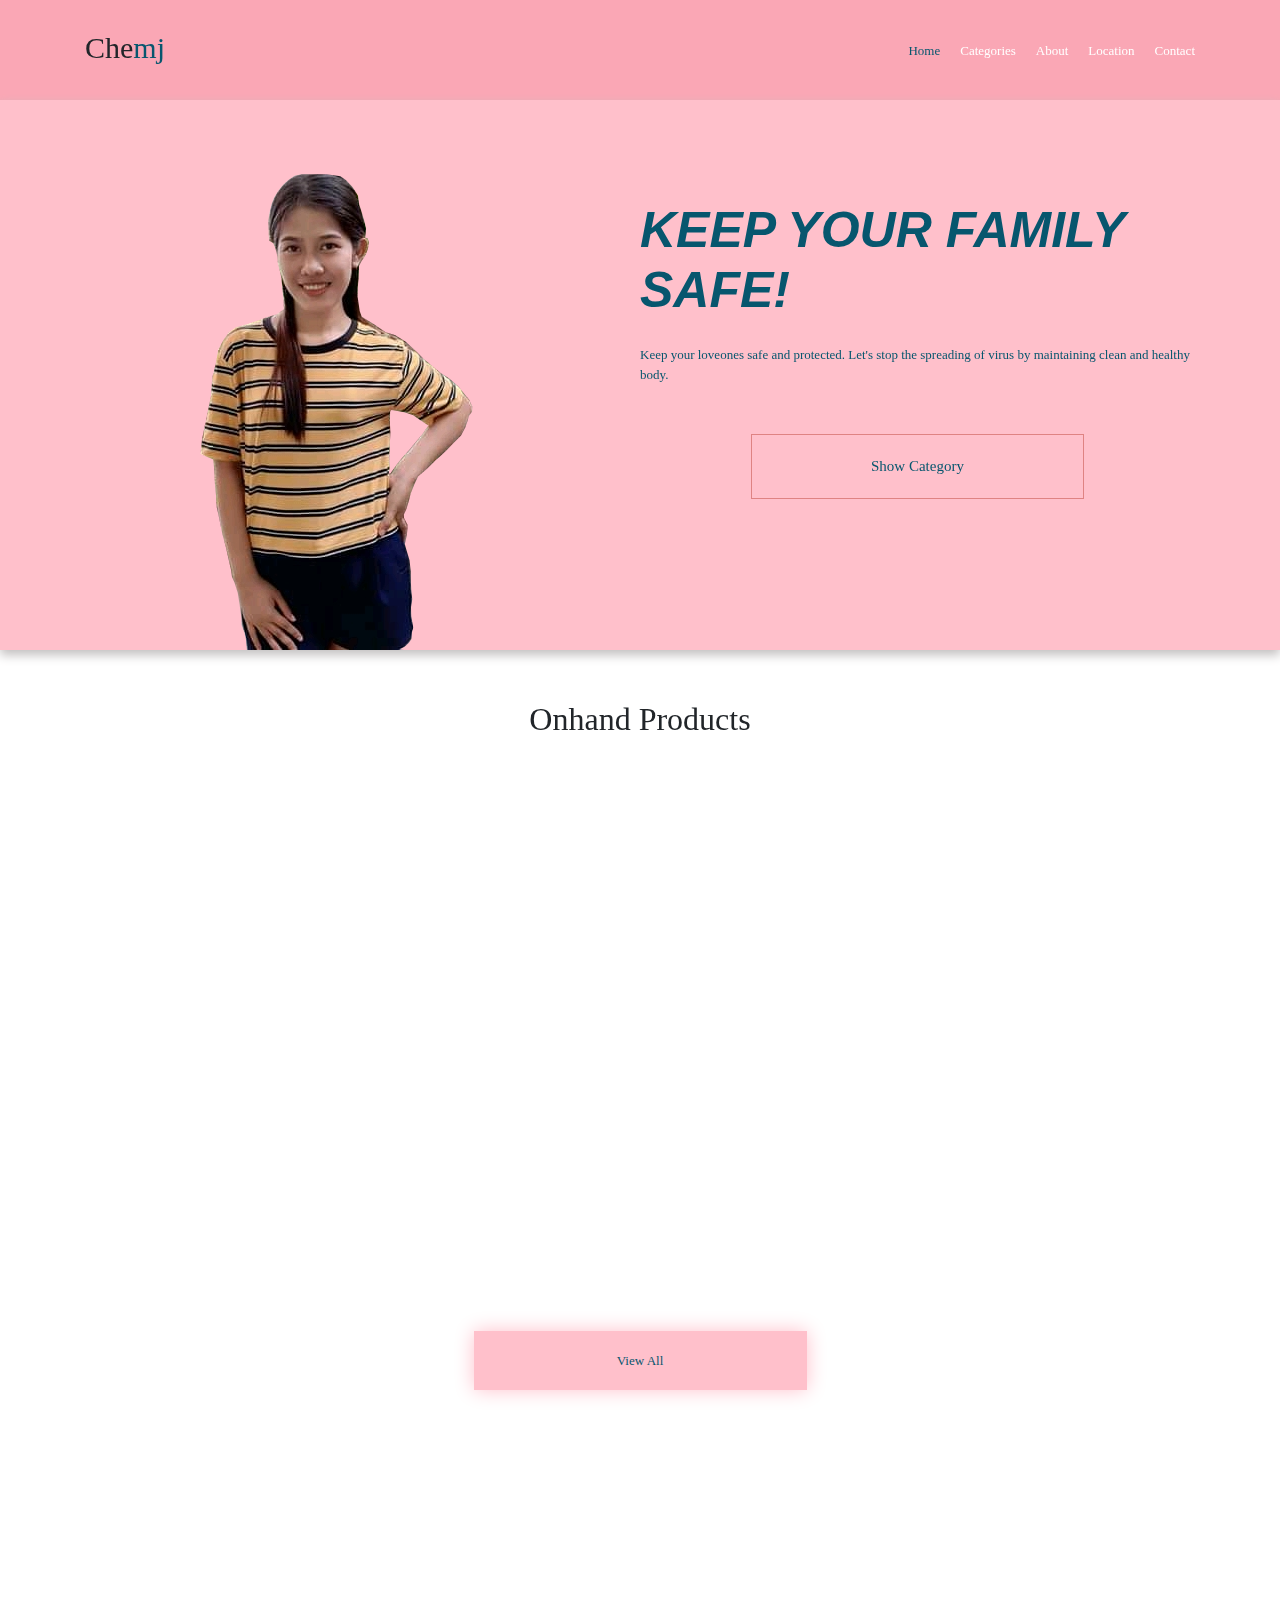
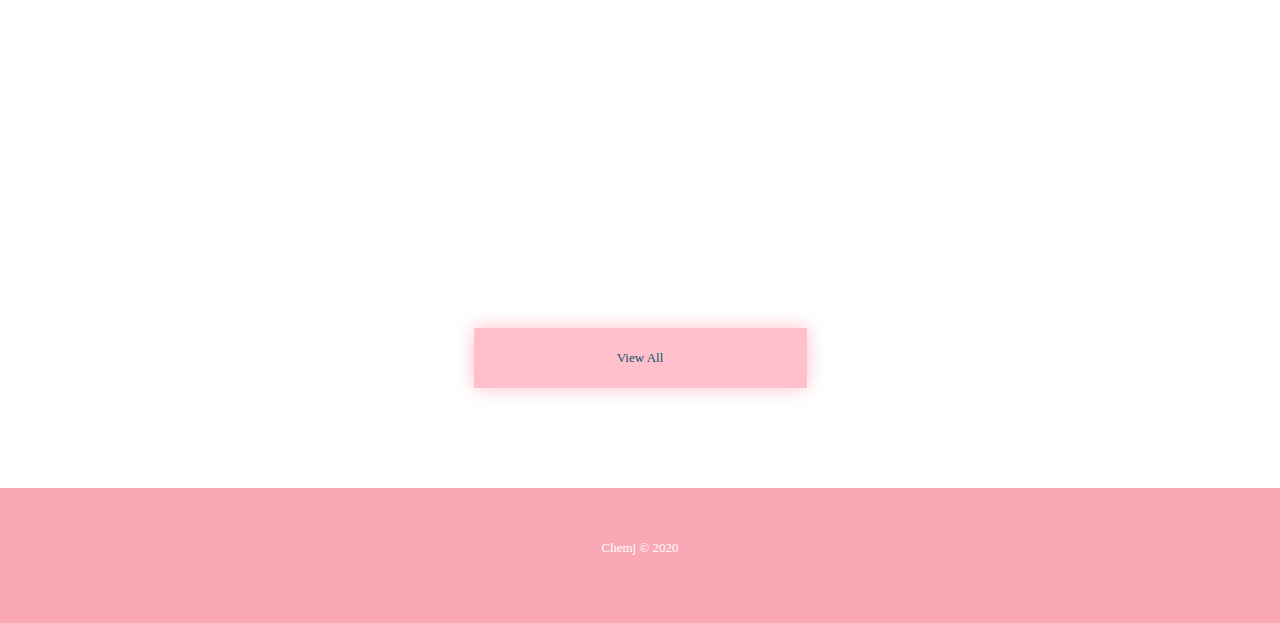
==== commit 18d7d6ea: "sdffs" ====
--- a/index.html
+++ b/index.html
@@ -1,201 +1,250 @@
 <!DOCTYPE html>
 <html lang="en">
-
-<head>
-    <meta charset="UTF-8">
-    <meta name="viewport" content="width=device-width, initial-scale=1.0">
-    <meta name="keywords" content="">
-    <meta name="description" content="">
-    <meta name="author" content="Mark Jason P. Espelita">
+  <head>
+    <meta charset="UTF-8" />
+    <meta name="viewport" content="width=device-width, initial-scale=1.0" />
+    <meta name="keywords" content="" />
+    <meta name="description" content="" />
+    <meta name="author" content="Mark Jason P. Espelita" />
 
     <!-- data aos -->
 
-    <link rel="stylesheet" href="assets/libs/aos/dist/aos.css">
+    <link rel="stylesheet" href="assets/libs/aos/dist/aos.css" />
 
     <!-- font awesome -->
 
-    <link rel="stylesheet" href="assets/libs/font-awesome/css/all.css">
-    <link rel="stylesheet" href="assets/libs/font-awesome/css/all.min.css">
-    <link rel="stylesheet" href="assets/libs/font-awesome/css/brands.css">
-    <link rel="stylesheet" href="assets/libs/font-awesome/css/brands.min.css">
-    <link rel="stylesheet" href="assets/libs/font-awesome/css/fontawesome.css">
-    <link rel="stylesheet" href="assets/libs/font-awesome/css/fontawesome.min.css">
-    <link rel="stylesheet" href="assets/libs/font-awesome/css/regular.css">
-    <link rel="stylesheet" href="assets/libs/font-awesome/css/regular.min.css">
-    <link rel="stylesheet" href="assets/libs/font-awesome/css/solid.css">
-    <link rel="stylesheet" href="assets/libs/font-awesome/css/solid.min.css">
-    <link rel="stylesheet" href="assets/libs/font-awesome/css/svg-with-js.css">
-    <link rel="stylesheet" href="assets/libs/font-awesome/css/svg-with-js.min.css">
-    <link rel="stylesheet" href="assets/libs/font-awesome/css/v4-shims.css">
-    <link rel="stylesheet" href="assets/libs/font-awesome/css/v4-shims.min.css">
+    <link rel="stylesheet" href="assets/libs/font-awesome/css/all.css" />
+    <link rel="stylesheet" href="assets/libs/font-awesome/css/all.min.css" />
+    <link rel="stylesheet" href="assets/libs/font-awesome/css/brands.css" />
+    <link rel="stylesheet" href="assets/libs/font-awesome/css/brands.min.css" />
+    <link
+      rel="stylesheet"
+      href="assets/libs/font-awesome/css/fontawesome.css"
+    />
+    <link
+      rel="stylesheet"
+      href="assets/libs/font-awesome/css/fontawesome.min.css"
+    />
+    <link rel="stylesheet" href="assets/libs/font-awesome/css/regular.css" />
+    <link
+      rel="stylesheet"
+      href="assets/libs/font-awesome/css/regular.min.css"
+    />
+    <link rel="stylesheet" href="assets/libs/font-awesome/css/solid.css" />
+    <link rel="stylesheet" href="assets/libs/font-awesome/css/solid.min.css" />
+    <link
+      rel="stylesheet"
+      href="assets/libs/font-awesome/css/svg-with-js.css"
+    />
+    <link
+      rel="stylesheet"
+      href="assets/libs/font-awesome/css/svg-with-js.min.css"
+    />
+    <link rel="stylesheet" href="assets/libs/font-awesome/css/v4-shims.css" />
+    <link
+      rel="stylesheet"
+      href="assets/libs/font-awesome/css/v4-shims.min.css"
+    />
 
     <!-- owl carousel -->
 
-    <link rel="stylesheet" href="assets/libs/OwlCarousel/dist/assets/owl.carousel.css">
-    <link rel="stylesheet" href="assets/libs/OwlCarousel/dist/assets/owl.carousel.min.css">
-    <link rel="stylesheet" href="assets/libs/OwlCarousel/dist/assets/owl.theme.default.css">
-    <link rel="stylesheet" href="assets/libs/OwlCarousel/dist/assets/owl.theme.default.min.css">
-    <link rel="stylesheet" href="assets/libs/OwlCarousel/dist/assets/owl.theme.green.css">
-    <link rel="stylesheet" href="assets/libs/OwlCarousel/dist/assets/owl.theme.green.min.css">
+    <link
+      rel="stylesheet"
+      href="assets/libs/OwlCarousel/dist/assets/owl.carousel.css"
+    />
+    <link
+      rel="stylesheet"
+      href="assets/libs/OwlCarousel/dist/assets/owl.carousel.min.css"
+    />
+    <link
+      rel="stylesheet"
+      href="assets/libs/OwlCarousel/dist/assets/owl.theme.default.css"
+    />
+    <link
+      rel="stylesheet"
+      href="assets/libs/OwlCarousel/dist/assets/owl.theme.default.min.css"
+    />
+    <link
+      rel="stylesheet"
+      href="assets/libs/OwlCarousel/dist/assets/owl.theme.green.css"
+    />
+    <link
+      rel="stylesheet"
+      href="assets/libs/OwlCarousel/dist/assets/owl.theme.green.min.css"
+    />
 
     <!-- bootstrap -->
 
-    <link rel="stylesheet" href="assets/libs/bootstrap/css/bootstrap-grid.css">
-    <link rel="stylesheet" href="assets/libs/bootstrap/css/bootstrap-grid.min.css">
-    <link rel="stylesheet" href="assets/libs/bootstrap/css/bootstrap-reboot.css">
-    <link rel="stylesheet" href="assets/libs/bootstrap/css/bootstrap-reboot.min.css">
-    <link rel="stylesheet" href="assets/libs/bootstrap/css/bootstrap.css">
-    <link rel="stylesheet" href="assets/libs/bootstrap/css/bootstrap.min.css">
+    <link
+      rel="stylesheet"
+      href="assets/libs/bootstrap/css/bootstrap-grid.css"
+    />
+    <link
+      rel="stylesheet"
+      href="assets/libs/bootstrap/css/bootstrap-grid.min.css"
+    />
+    <link
+      rel="stylesheet"
+      href="assets/libs/bootstrap/css/bootstrap-reboot.css"
+    />
+    <link
+      rel="stylesheet"
+      href="assets/libs/bootstrap/css/bootstrap-reboot.min.css"
+    />
+    <link rel="stylesheet" href="assets/libs/bootstrap/css/bootstrap.css" />
+    <link rel="stylesheet" href="assets/libs/bootstrap/css/bootstrap.min.css" />
 
     <!-- custom -->
 
-    <link rel="stylesheet" href="assets/css/custom.css">
-    <link rel="stylesheet" href="assets/css/responsive.css">
-    <link rel="stylesheet" href="assets/css/alcohol.css">
+    <link rel="stylesheet" href="assets/css/custom.css" />
+    <link rel="stylesheet" href="assets/css/responsive.css" />
+    <link rel="stylesheet" href="assets/css/alcohol.css" />
 
     <title>Chemj Store | Welcome</title>
-</head>
-
-<body>
-
+  </head>
+
+  <body>
     <!-- MAIN -->
 
     <header>
-        <div class="container">
-            <div class="branding">
-                <h1 data-aos="zoom-in" data-aos-duration="1000">Che<span class="blue">mj</span></h1>
-            </div>
-
-            <nav data-aos="fade-up" data-aos-duration="1500">
-                <ul>
-                    <a href="index.html">
-                        <li class="active-links">Home</li>
-                    </a>
-                    <li>
-                        Categories
-                        <ul>
-                            <a href="alcohol.html">
-                                <li>Alcohol</li>
-                            </a>
-                            <a href="faceshield.html">
-                                <li>Faceshield</li>
-                            </a>
-                        </ul>
-                    </li>
-
-                    <a href="about.html">
-                        <li>About</li>
-                    </a>
-                    <a href="location.html">
-                        <li>Location</li>
-                    </a>
-                    <a href="contact.html">
-                        <li>Contact</li>
-                    </a>
-                </ul>
-                <i id="bars" class="fa fa-bars menu"></i>
-            </nav>
-
-        </div>
+      <div class="container">
+        <div class="branding">
+          <h1 data-aos="zoom-in" data-aos-duration="1000">
+            Che<span class="blue">mj</span>
+          </h1>
+        </div>
+
+        <nav data-aos="fade-up" data-aos-duration="1500">
+          <ul>
+            <a href="index.html">
+              <li class="active-links">Home</li>
+            </a>
+            <li>
+              Categories
+              <ul>
+                <a href="alcohol.html">
+                  <li>Alcohol</li>
+                </a>
+                <a href="faceshield.html">
+                  <li>Faceshield</li>
+                </a>
+              </ul>
+            </li>
+
+            <a href="about.html">
+              <li>About</li>
+            </a>
+            <a href="location.html">
+              <li>Location</li>
+            </a>
+            <a href="contact.html">
+              <li>Contact</li>
+            </a>
+          </ul>
+          <i id="bars" class="fa fa-bars menu"></i>
+        </nav>
+      </div>
     </header>
 
     <section class="responsive-menu">
-        <div class="container">
-            <nav>
-                <ul>
-                    <a href="index.html">
-                        <li class="active-links">Home</li>
-                    </a>
-                    <li>
-                        Categories
-                        <ul>
-                            <a href="alcohol.html">
-                                <li>Alcohol</li>
-                            </a>
-                            <a href="faceshield.html">
-                                <li>Faceshield</li>
-                            </a>
-                        </ul>
-                    </li>
-
-                    <a href="about.html">
-                        <li>About</li>
-                    </a>
-                    <a href="location.html">
-                        <li>Location</li>
-                    </a>
-                    <a href="contact.html">
-                        <li>Contact</li>
-                    </a>
-                </ul>
-            </nav>
-        </div>
+      <div class="container">
+        <nav>
+          <ul>
+            <a href="index.html">
+              <li class="active-links">Home</li>
+            </a>
+            <li>
+              Categories
+              <ul>
+                <a href="alcohol.html">
+                  <li>Alcohol</li>
+                </a>
+                <a href="faceshield.html">
+                  <li>Faceshield</li>
+                </a>
+              </ul>
+            </li>
+
+            <a href="about.html">
+              <li>About</li>
+            </a>
+            <a href="location.html">
+              <li>Location</li>
+            </a>
+            <a href="contact.html">
+              <li>Contact</li>
+            </a>
+          </ul>
+        </nav>
+      </div>
     </section>
 
     <section class="showcase">
-        <div class="container">
-            <div class="bigpic">
-                <img src="assets/img/showcase/FB_IMG_15981682162162028.png" alt="">
-            </div>
-            <div class="catchy">
-                <h2 data-aos="fade-down" data-aos-duration="1000">KEEP YOUR FAMILY SAFE AND HEALTHY!</h2>
-                <p data-aos="fade-left" data-aos-duration="1500">Keep your loveones safe and protected. Let's stop the
-                    spreading of virus by maintaining clean and healthy body.</p>
-                <p class="select-show" data-aos="zoom-in" data-aos-duration="1000">Show Category</p>
-                <p class="select-hide">Hide Category</p>
-
-                <ul class="choices">
-                    <a href="alcohol.html">
-                        <li>Alcohol</li>
-                    </a>
-                    <a href="faceshield.html">
-                        <li>Facesheild</li>
-                    </a>
-                </ul>
-            </div>
-        </div>
+      <div class="container">
+        <div class="bigpic">
+          <img src="assets/img/showcase/FB_IMG_15981682162162028.png" alt="" />
+        </div>
+        <div class="catchy">
+          <h2 data-aos="fade-down" data-aos-duration="1000">
+            KEEP YOUR FAMILY SAFE!
+          </h2>
+          <p data-aos="fade-left" data-aos-duration="1500">
+            Keep your loveones safe and protected. Let's stop the spreading of
+            virus by maintaining clean and healthy body.
+          </p>
+          <p class="select-show" data-aos="zoom-in" data-aos-duration="1000">
+            Show Category
+          </p>
+          <p class="select-hide">Hide Category</p>
+
+          <ul class="choices">
+            <a href="alcohol.html">
+              <li>Alcohol</li>
+            </a>
+            <a href="faceshield.html">
+              <li>Facesheild</li>
+            </a>
+          </ul>
+        </div>
+      </div>
     </section>
     <section class="alcohol">
-
-        <div class="container">
-            <h2 data-aos="fade-down" data-aos-duration="1000">Onhand Products</h2>
-            <p data-aos="fade-up" data-aos-duration="1000">Keep your hands clean and free from germs, bacteria and
-                viruses.</p>
-            <h3 data-aos="fade-down" data-aos-duration="1000">Alcohol</h3>
-            <div data-aos="fade-up" data-aos-duration="1000">
-                <div class="owl-carousel">
-                </div>
-            </div>
-            <p class="view-btn">
-                <a href="alcohol.html"><button>View All</button></a>
-            </p>
-        </div>
+      <div class="container">
+        <h2 data-aos="fade-down" data-aos-duration="1000">Onhand Products</h2>
+        <p data-aos="fade-up" data-aos-duration="1000">
+          Keep your hands clean and free from germs, bacteria and viruses.
+        </p>
+        <h3 data-aos="fade-down" data-aos-duration="1000">Alcohol</h3>
+        <div data-aos="fade-up" data-aos-duration="1000">
+          <div class="owl-carousel"></div>
+        </div>
+        <p class="view-btn">
+          <a href="alcohol.html"><button>View All</button></a>
+        </p>
+      </div>
     </section>
 
     <section class="faceshield">
-        <div class="container">
-            <p data-aos="fade-left" data-aos-duration="1000">Keep your hands clean and free from germs, bacteria and
-                viruses.</p>
-            <h3 data-aos="fade-down" data-aos-duration="1000">Faceshield</h3>
-            <div data-aos="fade-down" data-aos-duration="1000">
-                <div class="owl-carousel">
-                </div>
-            </div>
-
-
-            <p class="view-btn">
-                <a href="faceshield.html"><button>View All</button></a>
-            </p>
-        </div>
+      <div class="container">
+        <p data-aos="fade-left" data-aos-duration="1000">
+          Keep your hands clean and free from germs, bacteria and viruses.
+        </p>
+        <h3 data-aos="fade-down" data-aos-duration="1000">Faceshield</h3>
+        <div data-aos="fade-down" data-aos-duration="1000">
+          <div class="owl-carousel"></div>
+        </div>
+
+        <p class="view-btn">
+          <a href="faceshield.html"><button>View All</button></a>
+        </p>
+      </div>
     </section>
 
     <footer>
-        <div class="container">
-            <p>Chemj &copy; 2020</p>
-        </div>
+      <div class="container">
+        <p>Chemj &copy; 2020</p>
+      </div>
     </footer>
-
-
 
     <!-- jquery -->
 
@@ -221,9 +270,5 @@
     <script src="assets/js/alcoholCarousel.js"></script>
     <script src="assets/js/faceshieldCarousel.js"></script>
     <script src="assets/js/custom.js"></script>
-
-
-
-</body>
-
-</html>+  </body>
+</html>
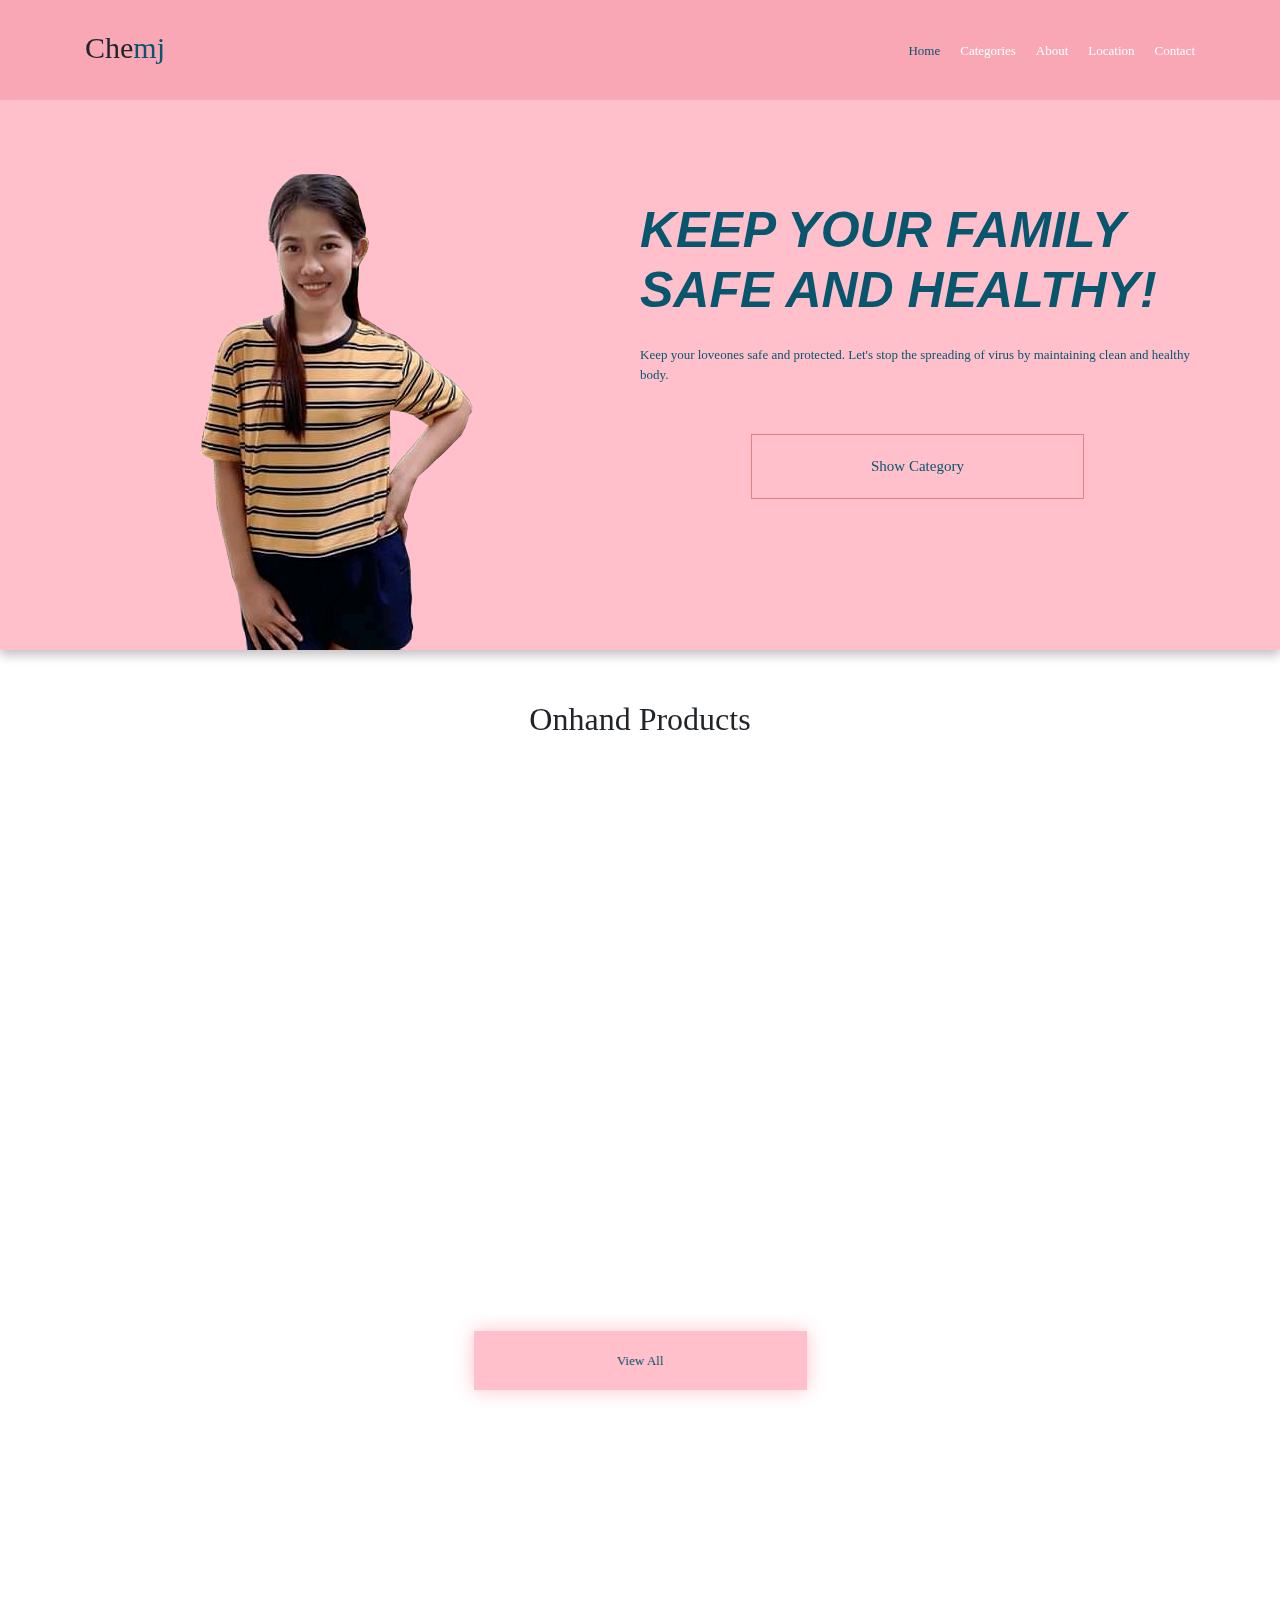
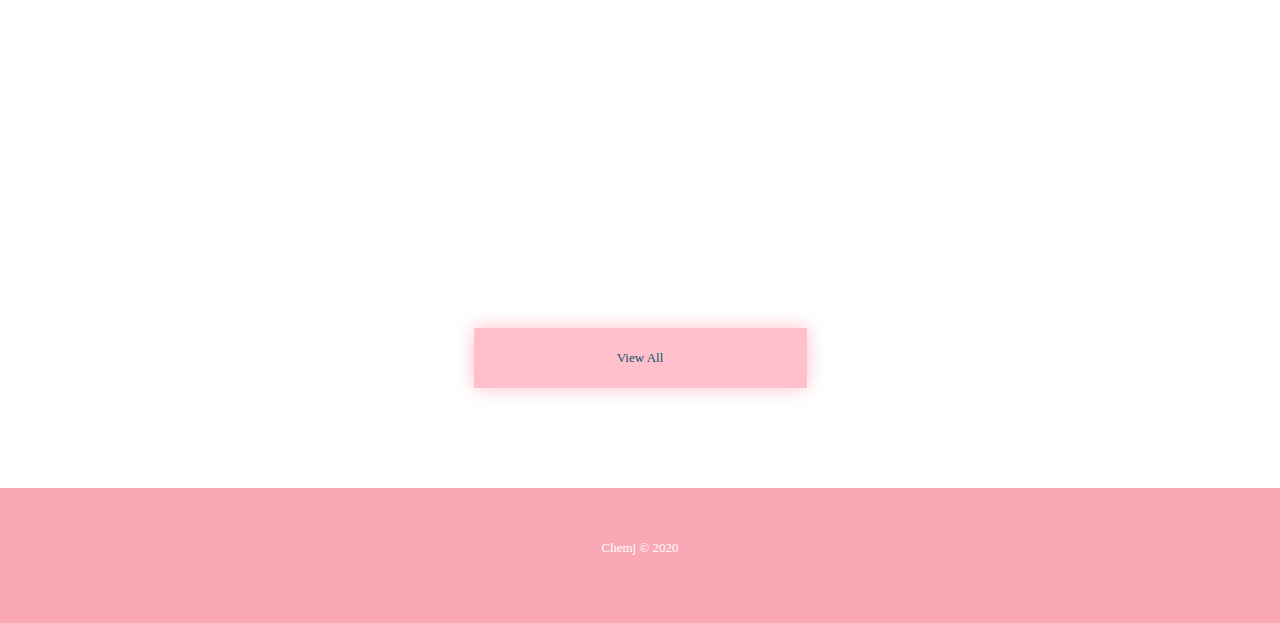
==== commit ea9f9d72: "Update index.html" ====
--- a/index.html
+++ b/index.html
@@ -186,7 +186,7 @@
         </div>
         <div class="catchy">
           <h2 data-aos="fade-down" data-aos-duration="1000">
-            KEEP YOUR FAMILY SAFE!
+            KEEP YOUR FAMILY SAFE AND HEALTHY!
           </h2>
           <p data-aos="fade-left" data-aos-duration="1500">
             Keep your loveones safe and protected. Let's stop the spreading of
